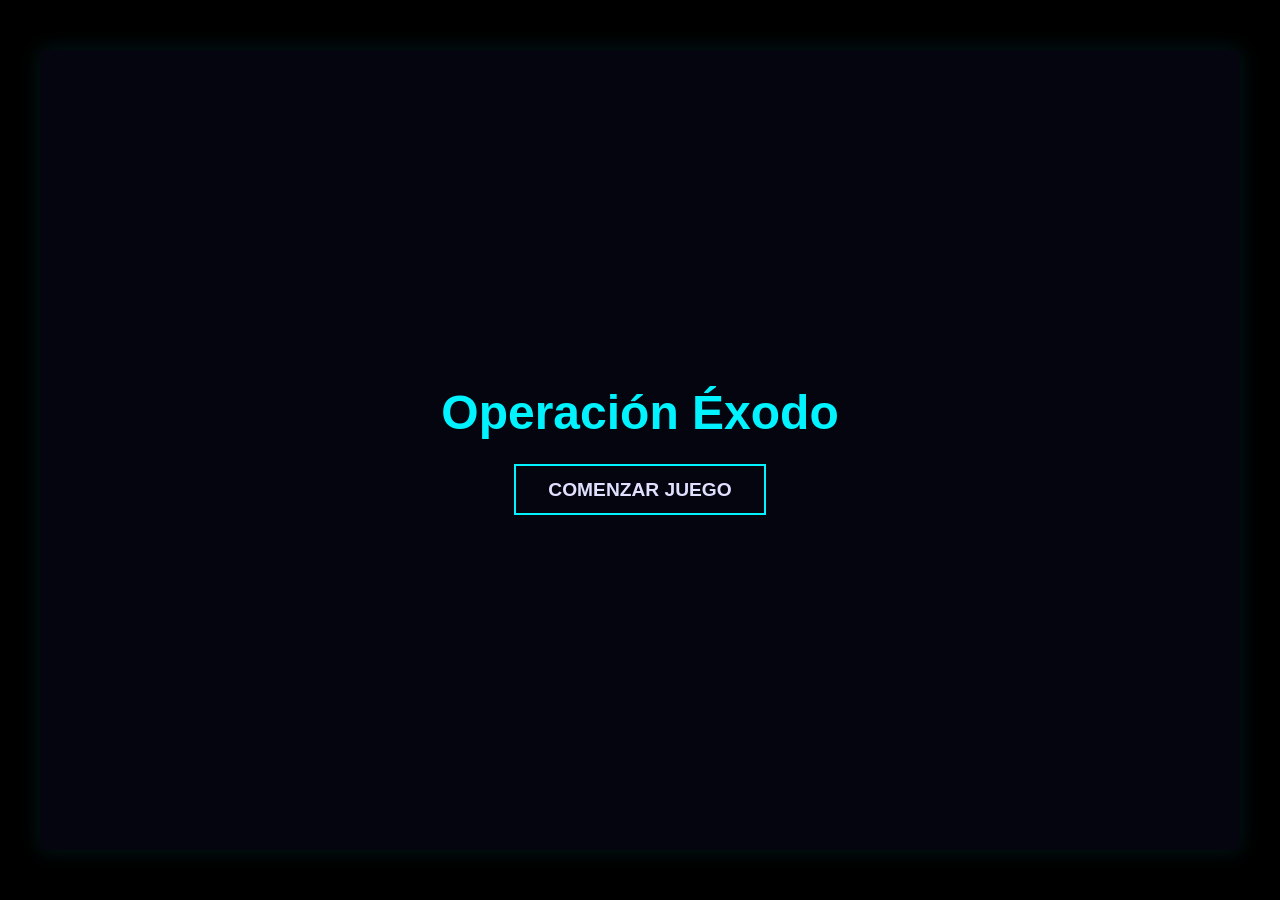
==== index.html @ 590ebc65 "first commit" ====
<!DOCTYPE html>
<html lang="es">
<head>
    <meta charset="UTF-8">
    <meta name="viewport" content="width=device-width, initial-scale=1.0">
    <title>Matamarcianos Arcade - IA Táctica</title>
    <link rel="stylesheet" href="css/style.css">
</head>
<body>
    <main id="game-container">
        <canvas id="gameCanvas" width="1200" height="800"></canvas>
        
        <div id="ui-layer">
            <header id="hud" class="hidden">
                <div class="hud-item">Puntos: <span id="score">0</span></div>
                <div class="hud-item">Bajas: <span id="kills">0</span> / <span id="wave-target">0</span></div>
                <div class="hud-item">Oleada: <span id="wave">1</span></div>
                <div class="hud-item">
                    <span id="choreo-name">ESCUADRÓN</span>
                </div>
                
                <div class="hud-item health-container">
                    Vida:
                    <div class="health-bar-bg">
                        <div id="health-fill" class="health-bar-fill"></div>
                    </div>
                </div>
                
                <!-- NUEVO BOTÓN DE PAUSA -->
                <button id="btn-pause-hud" class="btn-small">⏸️ Pausa</button>
            </header>

            <div id="wave-announcement" class="hidden">
                <h2 id="wave-text">¡OLEADA 1!</h2>
            </div>

            <section id="main-menu" class="menu-screen">
                <h1>Operación Éxodo</h1>
                <button id="btn-start" class="btn">Comenzar Juego</button>
            </section>

            <section id="pause-menu" class="menu-screen hidden">
                <h2>Juego Pausado</h2>
                <button id="btn-resume" class="btn">Reanudar</button>
            </section>

            <section id="game-over" class="menu-screen hidden">
                <h2>Nave Destruida</h2>
                <p>Puntuación final: <span id="final-score">0</span></p>
                <button id="btn-restart" class="btn">Volver a Jugar</button>
            </section>
        </div>
    </main>
    
    <script type="module" src="js/main.js"></script>
</body>
</html>
---- css/style.css ----
:root {
    --bg-color: #050510; --text-color: #e0e0ff;
    --accent-blue: #00f3ff; --accent-red: #ff3366;
    --font-main: 'Segoe UI', Tahoma, Geneva, Verdana, sans-serif;
}

* { margin: 0; padding: 0; box-sizing: border-box; }

body {
    background-color: #000; color: var(--text-color);
    font-family: var(--font-main); display: flex;
    justify-content: center; align-items: center;
    height: 100vh; overflow: hidden;
}

#game-container {
    position: relative; 
    width: 100%;
    max-width: 1200px; 
    aspect-ratio: 1200 / 800;
    max-height: 100vh; 
    box-shadow: 0 0 20px rgba(0, 243, 255, 0.1);
    background-color: var(--bg-color);
}

canvas { display: block; width: 100%; height: 100%; }

#ui-layer {
    position: absolute; top: 0; left: 0; width: 100%; height: 100%;
    pointer-events: none; z-index: 10;
}

#hud {
    position: absolute; top: 0; left: 0; width: 100%;
    display: flex; justify-content: space-between; align-items: center;
    padding: 1rem 2rem; font-size: 1.2rem; font-weight: bold;
    color: #fff; background: rgba(5, 5, 16, 0.85);
    border-bottom: 2px solid var(--accent-blue);
    text-shadow: 0 0 5px var(--accent-blue);
    z-index: 100;
}

.health-container { display: flex; align-items: center; gap: 10px; }
.health-bar-bg {
    width: 200px; height: 18px; background: rgba(0,0,0,0.5);
    border: 2px solid var(--accent-blue); border-radius: 4px; overflow: hidden;
}
.health-bar-fill {
    height: 100%; background: var(--accent-blue);
    transition: width 0.1s linear, background-color 0.3s;
}

#wave-announcement {
    position: absolute; top: 35%; width: 100%; text-align: center;
    pointer-events: none; z-index: 10;
}
#wave-text {
    font-size: 4rem; color: var(--accent-red); text-shadow: 0 0 20px var(--accent-red);
}
@keyframes fadeOut {
    0% { opacity: 0; transform: scale(0.5); }
    10% { opacity: 1; transform: scale(1.2); }
    20% { transform: scale(1); }
    80% { opacity: 1; }
    100% { opacity: 0; }
}

.menu-screen {
    position: absolute; top: 0; left: 0; width: 100%; height: 100%;
    background: rgba(5, 5, 16, 0.85); display: flex; flex-direction: column;
    justify-content: center; align-items: center; gap: 1.5rem; pointer-events: auto;
    z-index: 50;
}

.menu-screen h1, .menu-screen h2 { color: var(--accent-blue); font-size: 3rem; }
.btn {
    background: transparent; color: var(--text-color);
    border: 2px solid var(--accent-blue); padding: 0.8rem 2rem;
    font-size: 1.2rem; cursor: pointer; text-transform: uppercase; font-weight: bold;
}
.btn:hover { background: var(--accent-blue); color: #000; }
.hidden { display: none !important; }

/* Nuevo Botón UI */
.btn-small {
    background: rgba(0, 0, 0, 0.6); color: var(--accent-blue);
    border: 1px solid var(--accent-blue); padding: 0.4rem 0.8rem;
    font-size: 1rem; cursor: pointer; pointer-events: auto;
    border-radius: 4px; text-transform: uppercase; font-weight: bold;
}
.btn-small:hover { background: var(--accent-blue); color: #000; }
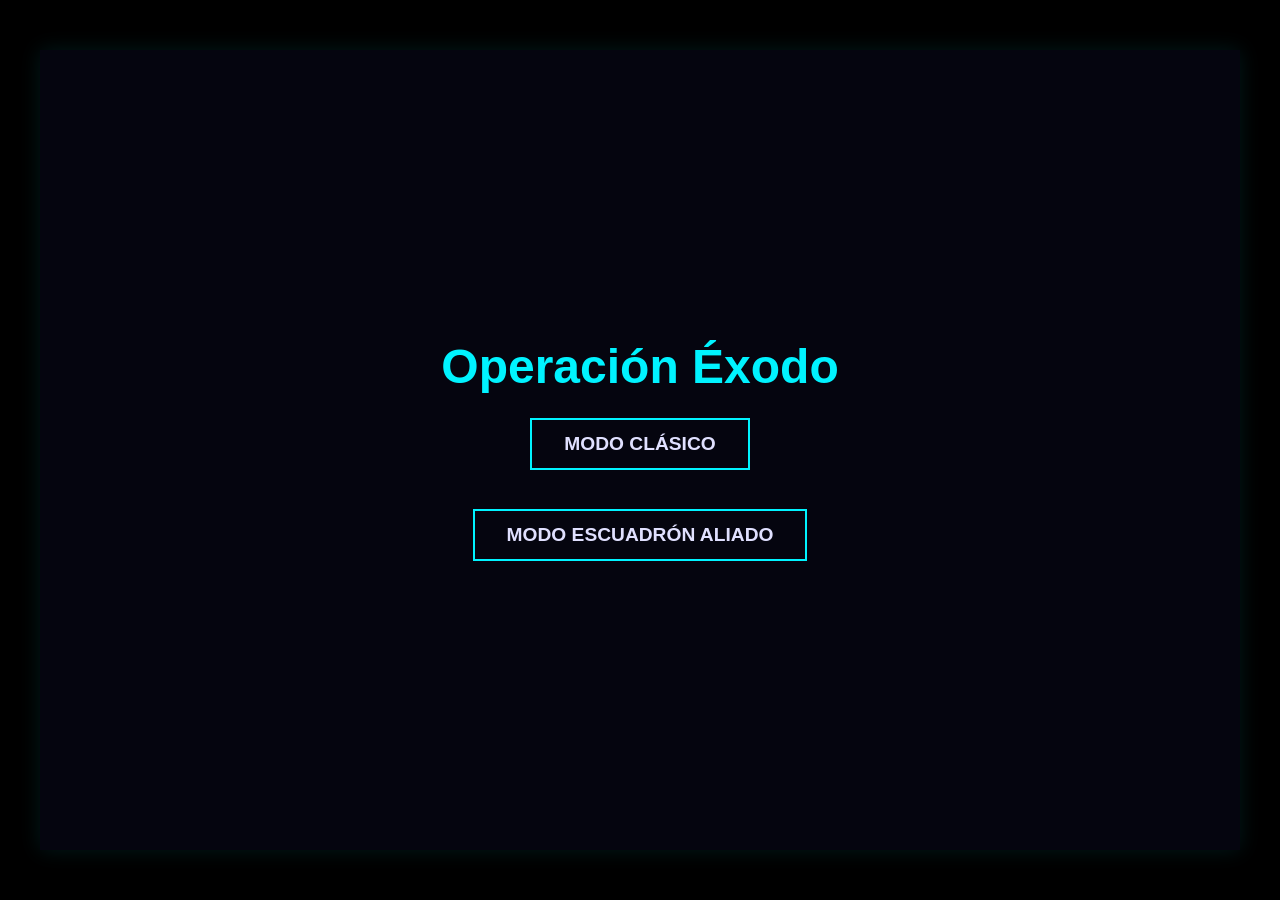
==== commit 8a33025e: "cambios" ====
--- a/index.html
+++ b/index.html
@@ -26,7 +26,6 @@
                     </div>
                 </div>
                 
-                <!-- NUEVO BOTÓN DE PAUSA -->
                 <button id="btn-pause-hud" class="btn-small">⏸️ Pausa</button>
             </header>
 
@@ -36,7 +35,9 @@
 
             <section id="main-menu" class="menu-screen">
                 <h1>Operación Éxodo</h1>
-                <button id="btn-start" class="btn">Comenzar Juego</button>
+                <!-- Botones para los modos de juego -->
+                <button id="btn-start" class="btn" style="margin-bottom: 15px;">Modo Clásico</button>
+                <button id="btn-start-allies" class="btn">Modo Escuadrón Aliado</button>
             </section>
 
             <section id="pause-menu" class="menu-screen hidden">
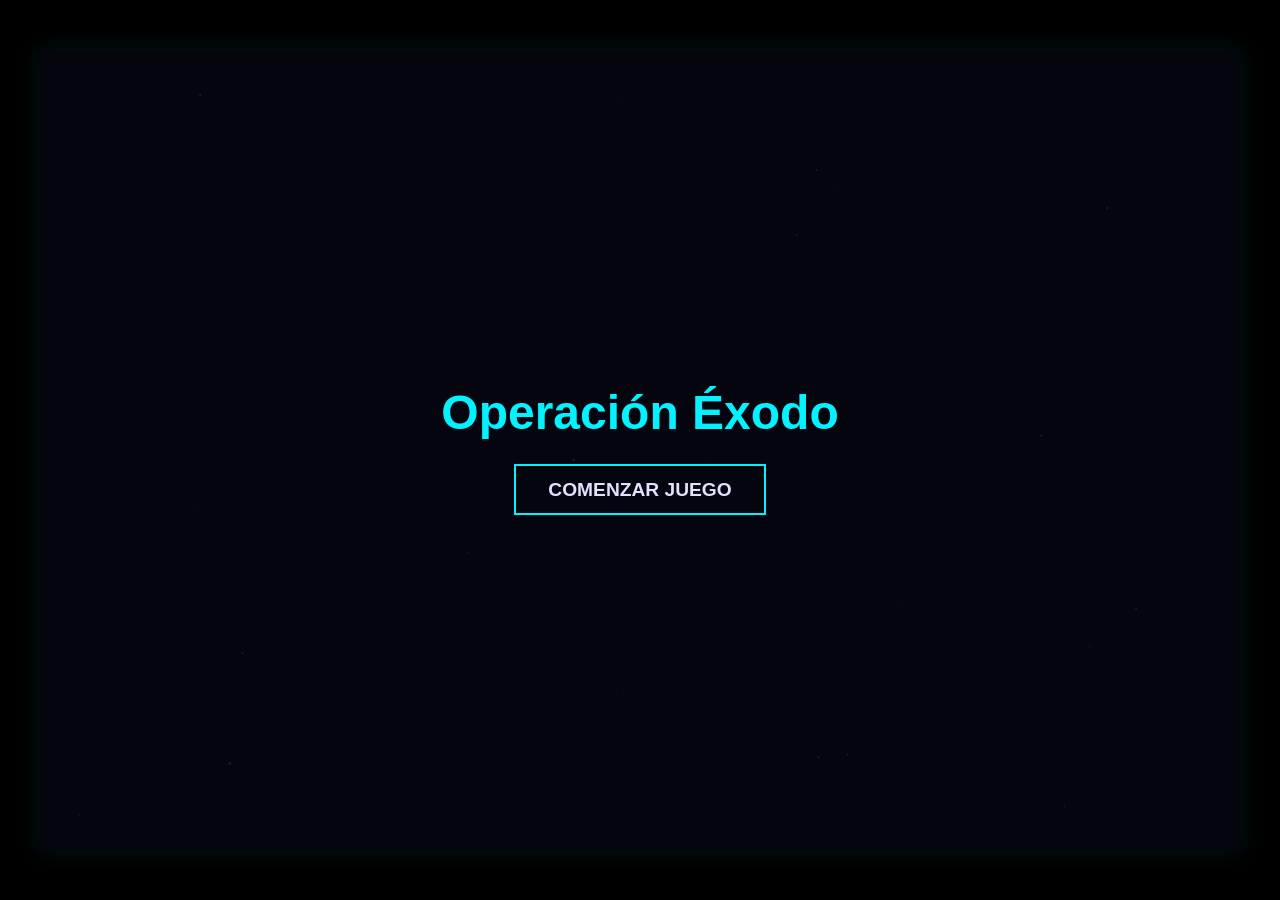
==== commit be779667: "jueves" ====
--- a/index.html
+++ b/index.html
@@ -26,6 +26,7 @@
                     </div>
                 </div>
                 
+                <!-- NUEVO BOTÓN DE PAUSA -->
                 <button id="btn-pause-hud" class="btn-small">⏸️ Pausa</button>
             </header>
 
@@ -35,9 +36,7 @@
 
             <section id="main-menu" class="menu-screen">
                 <h1>Operación Éxodo</h1>
-                <!-- Botones para los modos de juego -->
-                <button id="btn-start" class="btn" style="margin-bottom: 15px;">Modo Clásico</button>
-                <button id="btn-start-allies" class="btn">Modo Escuadrón Aliado</button>
+                <button id="btn-start" class="btn">Comenzar Juego</button>
             </section>
 
             <section id="pause-menu" class="menu-screen hidden">
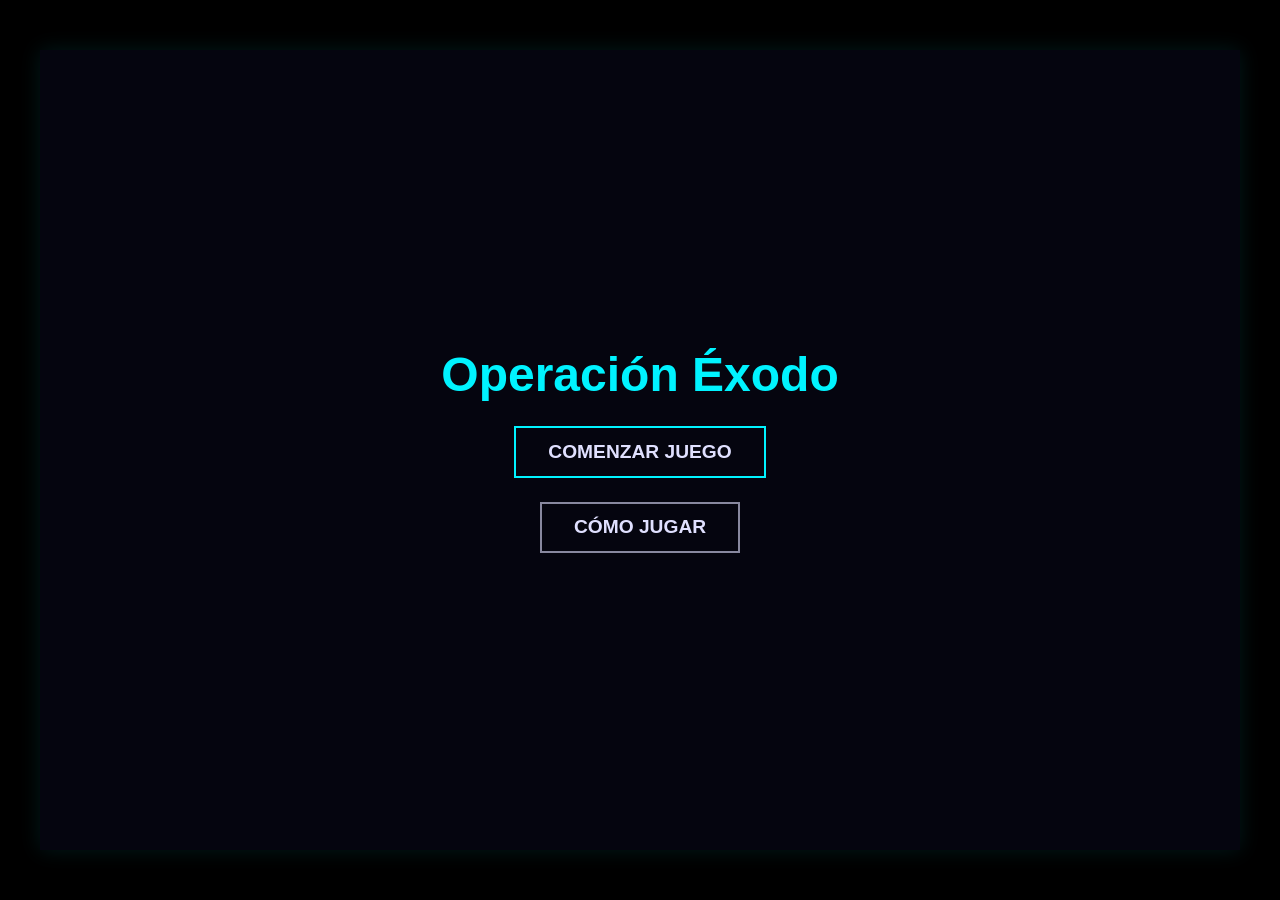
==== commit b24e3c74: "Agregación: - Boton de pausa responsive - Cambio de RGB a HSL - Panel principal con explicación de l" ====
--- a/index.html
+++ b/index.html
@@ -26,8 +26,10 @@
                     </div>
                 </div>
                 
-                <!-- NUEVO BOTÓN DE PAUSA -->
-                <button id="btn-pause-hud" class="btn-small">⏸️ Pausa</button>
+                <button id="btn-pause-hud" class="btn-small" aria-label="Pausar juego">
+                    <span class="pause-icon" aria-hidden="true"></span>
+                    <span id="pause-button-label">Pausa</span>
+                </button>
             </header>
 
             <div id="wave-announcement" class="hidden">
@@ -37,6 +39,22 @@
             <section id="main-menu" class="menu-screen">
                 <h1>Operación Éxodo</h1>
                 <button id="btn-start" class="btn">Comenzar Juego</button>
+                <button id="btn-help" class="btn btn-secondary">Cómo jugar</button>
+            </section>
+
+            <section id="help-menu" class="menu-screen hidden" aria-labelledby="help-title">
+                <div class="help-panel">
+                    <h2 id="help-title">Cómo jugar</h2>
+                    <p>Sobrevive a las oleadas de enemigos y protege tu nave.</p>
+                    <ul>
+                        <li><strong>WASD</strong> o las <strong>flechas</strong>: mover la nave.</li>
+                        <li><strong>Barra espaciadora</strong>: disparar.</li>
+                        <li>Destruye enemigos para completar cada oleada y aumentar tu puntuación.</li>
+                        <li>Evita los disparos, enemigos y asteroides: si tu vida llega a cero, la partida termina.</li>
+                        <li>Pulsa <strong>P</strong> o <strong>Escape</strong> para pausar y reanudar.</li>
+                    </ul>
+                    <button id="btn-close-help" class="btn">Volver</button>
+                </div>
             </section>
 
             <section id="pause-menu" class="menu-screen hidden">
--- a/css/style.css
+++ b/css/style.css
@@ -19,7 +19,7 @@
     max-width: 1200px; 
     aspect-ratio: 1200 / 800;
     max-height: 100vh; 
-    box-shadow: 0 0 20px rgba(0, 243, 255, 0.1);
+    box-shadow: 0 0 20px hsl(183 100% 50% / 0.1);
     background-color: var(--bg-color);
 }
 
@@ -34,7 +34,7 @@
     position: absolute; top: 0; left: 0; width: 100%;
     display: flex; justify-content: space-between; align-items: center;
     padding: 1rem 2rem; font-size: 1.2rem; font-weight: bold;
-    color: #fff; background: rgba(5, 5, 16, 0.85);
+    color: #fff; background: hsl(240 52% 4% / 0.85);
     border-bottom: 2px solid var(--accent-blue);
     text-shadow: 0 0 5px var(--accent-blue);
     z-index: 100;
@@ -42,7 +42,7 @@
 
 .health-container { display: flex; align-items: center; gap: 10px; }
 .health-bar-bg {
-    width: 200px; height: 18px; background: rgba(0,0,0,0.5);
+    width: 200px; height: 18px; background: hsl(0 0% 0% / 0.5);
     border: 2px solid var(--accent-blue); border-radius: 4px; overflow: hidden;
 }
 .health-bar-fill {
@@ -67,7 +67,7 @@
 
 .menu-screen {
     position: absolute; top: 0; left: 0; width: 100%; height: 100%;
-    background: rgba(5, 5, 16, 0.85); display: flex; flex-direction: column;
+    background: hsl(240 52% 4% / 0.85); display: flex; flex-direction: column;
     justify-content: center; align-items: center; gap: 1.5rem; pointer-events: auto;
     z-index: 50;
 }
@@ -79,13 +79,45 @@
     font-size: 1.2rem; cursor: pointer; text-transform: uppercase; font-weight: bold;
 }
 .btn:hover { background: var(--accent-blue); color: #000; }
+.btn-secondary { border-color: hsl(240 100% 94% / 0.6); }
+.btn-secondary:hover { background: hsl(240 100% 94% / 0.9); }
 .hidden { display: none !important; }
+
+.help-panel {
+    width: min(90%, 620px);
+    padding: 2rem;
+    background: hsl(240 52% 4% / 0.96);
+    border: 2px solid var(--accent-blue);
+    box-shadow: 0 0 25px hsl(183 100% 50% / 0.2);
+}
+.help-panel h2 { margin-bottom: 1rem; }
+.help-panel p { margin-bottom: 1rem; }
+.help-panel ul { text-align: left; line-height: 1.7; margin: 0 0 1.5rem; }
 
 /* Nuevo Botón UI */
 .btn-small {
-    background: rgba(0, 0, 0, 0.6); color: var(--accent-blue);
+    background: hsl(0 0% 0% / 0.6); color: var(--accent-blue);
     border: 1px solid var(--accent-blue); padding: 0.4rem 0.8rem;
     font-size: 1rem; cursor: pointer; pointer-events: auto;
     border-radius: 4px; text-transform: uppercase; font-weight: bold;
+    display: inline-flex; align-items: center; gap: 0.45rem;
 }
-.btn-small:hover { background: var(--accent-blue); color: #000; }+.btn-small:hover { background: var(--accent-blue); color: #000; }
+
+.pause-icon {
+    position: relative; display: inline-block; width: 0.75rem; height: 0.9rem;
+}
+.pause-icon::before, .pause-icon::after {
+    content: ''; position: absolute; top: 0; width: 0.2rem; height: 100%;
+    background: currentColor; border-radius: 1px;
+}
+.pause-icon::before { left: 0.05rem; }
+.pause-icon::after { right: 0.05rem; }
+.btn-small.is-paused .pause-icon::before {
+    left: 0.1rem; width: 0; height: 0;
+    border-top: 0.45rem solid transparent;
+    border-bottom: 0.45rem solid transparent;
+    border-left: 0.7rem solid currentColor;
+    background: transparent; border-radius: 0;
+}
+.btn-small.is-paused .pause-icon::after { display: none; }
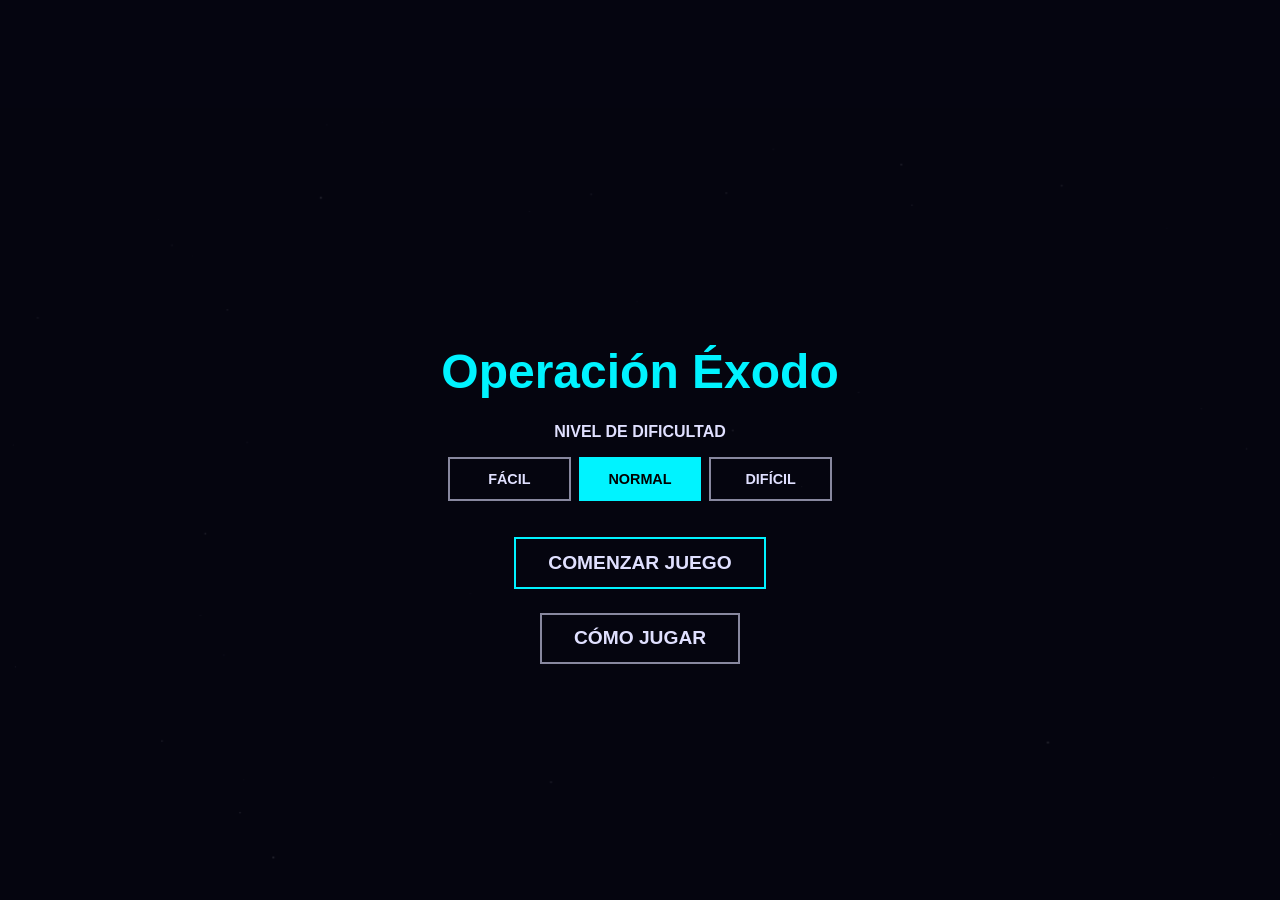
==== commit 6e286f67: "Dificulatad y agregacion de volver a pantalla incial en panel de pausa" ====
--- a/index.html
+++ b/index.html
@@ -38,6 +38,17 @@
 
             <section id="main-menu" class="menu-screen">
                 <h1>Operación Éxodo</h1>
+                <fieldset class="difficulty-control">
+                    <legend>Nivel de dificultad</legend>
+                    <div class="difficulty-options">
+                        <input class="difficulty-option" type="radio" id="difficulty-easy" name="difficulty" value="easy">
+                        <label for="difficulty-easy">Fácil</label>
+                        <input class="difficulty-option" type="radio" id="difficulty-normal" name="difficulty" value="normal" checked>
+                        <label for="difficulty-normal">Normal</label>
+                        <input class="difficulty-option" type="radio" id="difficulty-hard" name="difficulty" value="hard">
+                        <label for="difficulty-hard">Difícil</label>
+                    </div>
+                </fieldset>
                 <button id="btn-start" class="btn">Comenzar Juego</button>
                 <button id="btn-help" class="btn btn-secondary">Cómo jugar</button>
             </section>
@@ -60,6 +71,7 @@
             <section id="pause-menu" class="menu-screen hidden">
                 <h2>Juego Pausado</h2>
                 <button id="btn-resume" class="btn">Reanudar</button>
+                <button id="btn-main-menu" class="btn btn-secondary">Pantalla inicial</button>
             </section>
 
             <section id="game-over" class="menu-screen hidden">
@@ -67,6 +79,17 @@
                 <p>Puntuación final: <span id="final-score">0</span></p>
                 <button id="btn-restart" class="btn">Volver a Jugar</button>
             </section>
+
+            <dialog id="main-menu-dialog" aria-labelledby="main-menu-dialog-title">
+                <form method="dialog" class="dialog-content">
+                    <h2 id="main-menu-dialog-title">¿Volver a la pantalla inicial?</h2>
+                    <p>La partida actual se perderá.</p>
+                    <div class="dialog-actions">
+                        <button id="btn-cancel-main-menu" class="btn btn-secondary" value="cancel">Cancelar</button>
+                        <button id="btn-confirm-main-menu" class="btn" value="confirm">Confirmar</button>
+                    </div>
+                </form>
+            </dialog>
         </div>
     </main>
     
--- a/css/style.css
+++ b/css/style.css
@@ -10,20 +10,23 @@
     background-color: #000; color: var(--text-color);
     font-family: var(--font-main); display: flex;
     justify-content: center; align-items: center;
-    height: 100vh; overflow: hidden;
+    width: 100%; min-height: 100vh; min-height: 100dvh; overflow: hidden;
 }
 
 #game-container {
-    position: relative; 
-    width: 100%;
-    max-width: 1200px; 
-    aspect-ratio: 1200 / 800;
-    max-height: 100vh; 
+    position: relative;
+    width: 100vw; height: 100vh;
+    height: 100dvh; max-width: none; max-height: none;
+    --hud-height: clamp(5.25rem, 12vh, 8rem);
     box-shadow: 0 0 20px hsl(183 100% 50% / 0.1);
     background-color: var(--bg-color);
-}
-
-canvas { display: block; width: 100%; height: 100%; }
+    overflow: hidden;
+}
+
+canvas {
+    display: block; width: 100%; height: calc(100% - var(--hud-height));
+    margin-top: var(--hud-height);
+}
 
 #ui-layer {
     position: absolute; top: 0; left: 0; width: 100%; height: 100%;
@@ -32,17 +35,22 @@
 
 #hud {
     position: absolute; top: 0; left: 0; width: 100%;
-    display: flex; justify-content: space-between; align-items: center;
-    padding: 1rem 2rem; font-size: 1.2rem; font-weight: bold;
+    display: flex; flex-wrap: wrap; gap: 0.75rem 1.25rem;
+    justify-content: space-between; align-items: center;
+    height: var(--hud-height);
+    padding: clamp(0.9rem, 2.5vh, 1.5rem) clamp(0.75rem, 3vw, 2rem);
+    font-size: clamp(0.8rem, 1.8vw, 1.2rem); font-weight: bold;
     color: #fff; background: hsl(240 52% 4% / 0.85);
     border-bottom: 2px solid var(--accent-blue);
     text-shadow: 0 0 5px var(--accent-blue);
     z-index: 100;
+    pointer-events: none;
 }
 
 .health-container { display: flex; align-items: center; gap: 10px; }
 .health-bar-bg {
-    width: 200px; height: 18px; background: hsl(0 0% 0% / 0.5);
+    width: clamp(100px, 16vw, 200px); height: 18px;
+    background: hsl(0 0% 0% / 0.5);
     border: 2px solid var(--accent-blue); border-radius: 4px; overflow: hidden;
 }
 .health-bar-fill {
@@ -66,22 +74,78 @@
 }
 
 .menu-screen {
-    position: absolute; top: 0; left: 0; width: 100%; height: 100%;
+    position: absolute; top: var(--hud-height); left: 0; width: 100%;
+    height: calc(100% - var(--hud-height));
     background: hsl(240 52% 4% / 0.85); display: flex; flex-direction: column;
     justify-content: center; align-items: center; gap: 1.5rem; pointer-events: auto;
     z-index: 50;
 }
 
 .menu-screen h1, .menu-screen h2 { color: var(--accent-blue); font-size: 3rem; }
+.difficulty-control {
+    display: flex; flex-direction: column; align-items: center; gap: 1.25rem;
+    width: min(90vw, 24rem); padding: 0; border: 0;
+    color: var(--text-color); font-size: 1rem; font-weight: bold;
+    text-align: center; text-transform: uppercase; margin-bottom: 0.75rem;
+}
+.difficulty-control legend { padding: 0;padding-bottom: 1rem; text-align: center; }
+
+.difficulty-options {
+    display: grid; grid-template-columns: repeat(3, 1fr);
+    width: 100%; gap: 0.5rem;
+}
+.difficulty-option {
+    position: absolute; width: 1px; height: 1px;
+    overflow: hidden; clip: rect(0 0 0 0);
+}
+.difficulty-option + label {
+    display: flex; align-items: center; justify-content: center;
+    min-height: 2.75rem; padding: 0.55rem 0.35rem;
+    color: var(--text-color); border: 2px solid hsl(240 100% 94% / 0.6);
+    cursor: pointer; font-size: 0.9rem; font-weight: bold;
+    transition: background-color 0.15s, border-color 0.15s, color 0.15s;
+}
+.difficulty-option + label:hover,
+.difficulty-option:focus-visible + label {
+    border-color: var(--accent-blue);
+}
+.difficulty-option:checked + label {
+    background: var(--accent-blue); color: #000;
+    border-color: var(--accent-blue);
+}
 .btn {
     background: transparent; color: var(--text-color);
     border: 2px solid var(--accent-blue); padding: 0.8rem 2rem;
     font-size: 1.2rem; cursor: pointer; text-transform: uppercase; font-weight: bold;
+    max-width: min(90vw, 24rem);
 }
 .btn:hover { background: var(--accent-blue); color: #000; }
 .btn-secondary { border-color: hsl(240 100% 94% / 0.6); }
 .btn-secondary:hover { background: hsl(240 100% 94% / 0.9); }
 .hidden { display: none !important; }
+
+#main-menu-dialog {
+    position: fixed; inset: 0; margin: auto;
+    width: min(90vw, 32rem);
+    padding: 0;
+    color: var(--text-color);
+    background: hsl(240 52% 7%);
+    border: 2px solid var(--accent-blue);
+    box-shadow: 0 0 30px hsl(183 100% 50% / 0.25);
+    pointer-events: auto;
+}
+#main-menu-dialog::backdrop { background: hsl(240 52% 2% / 0.78); }
+.dialog-content {
+    display: flex; flex-direction: column; gap: 1rem;
+    align-items: center; padding: 1.5rem; text-align: center;
+}
+.dialog-content h2 { color: var(--accent-blue); font-size: 1.5rem; }
+.dialog-content p { color: var(--text-color); }
+.dialog-actions {
+    display: flex; justify-content: center; gap: 0.75rem;
+    width: 100%;
+}
+.dialog-actions .btn { font-size: 0.95rem; padding: 0.65rem 1rem; }
 
 .help-panel {
     width: min(90%, 620px);
@@ -94,13 +158,13 @@
 .help-panel p { margin-bottom: 1rem; }
 .help-panel ul { text-align: left; line-height: 1.7; margin: 0 0 1.5rem; }
 
-/* Nuevo Botón UI */
 .btn-small {
     background: hsl(0 0% 0% / 0.6); color: var(--accent-blue);
     border: 1px solid var(--accent-blue); padding: 0.4rem 0.8rem;
+    width: 10rem; height: 2.75rem; flex: 0 0 10rem;
     font-size: 1rem; cursor: pointer; pointer-events: auto;
     border-radius: 4px; text-transform: uppercase; font-weight: bold;
-    display: inline-flex; align-items: center; gap: 0.45rem;
+    display: inline-flex; align-items: center; justify-content: center; gap: 0.45rem;
 }
 .btn-small:hover { background: var(--accent-blue); color: #000; }
 
@@ -120,4 +184,45 @@
     border-left: 0.7rem solid currentColor;
     background: transparent; border-radius: 0;
 }
-.btn-small.is-paused .pause-icon::after { display: none; }+.btn-small.is-paused .pause-icon::after { display: none; }
+
+@media (max-width: 700px) {
+    #game-container { --hud-height: 8rem; }
+    #hud { justify-content: flex-start; }
+    .hud-item { flex: 1 1 auto; }
+    .health-container { flex: 1 1 auto; min-width: 0; }
+    #btn-pause-hud { margin-left: auto; }
+    .menu-screen h1, .menu-screen h2 {
+        font-size: clamp(1.8rem, 9vw, 3rem);
+        text-align: center;
+    }
+    .help-panel {
+        max-height: 90dvh;
+        overflow-y: auto;
+        padding: 1.25rem;
+    }
+    .help-panel ul { padding-left: 1.25rem; }
+}
+
+@media (max-width: 1024px) {
+    #hud { column-gap: 0; }
+    .health-container {
+        flex: 0 0 60%;
+        max-width: 60%;
+        min-width: 0;
+    }
+    .health-bar-bg {
+        flex: 1 1 auto;
+        width: auto;
+        min-width: 0;
+    }
+    #btn-pause-hud {
+        flex: 0 0 30%;
+        width: 30%;
+        margin-left: 10%;
+        padding-left: 0.25rem;
+        padding-right: 0.25rem;
+        font-size: clamp(0.7rem, 2.5vw, 1rem);
+        white-space: nowrap;
+    }
+}
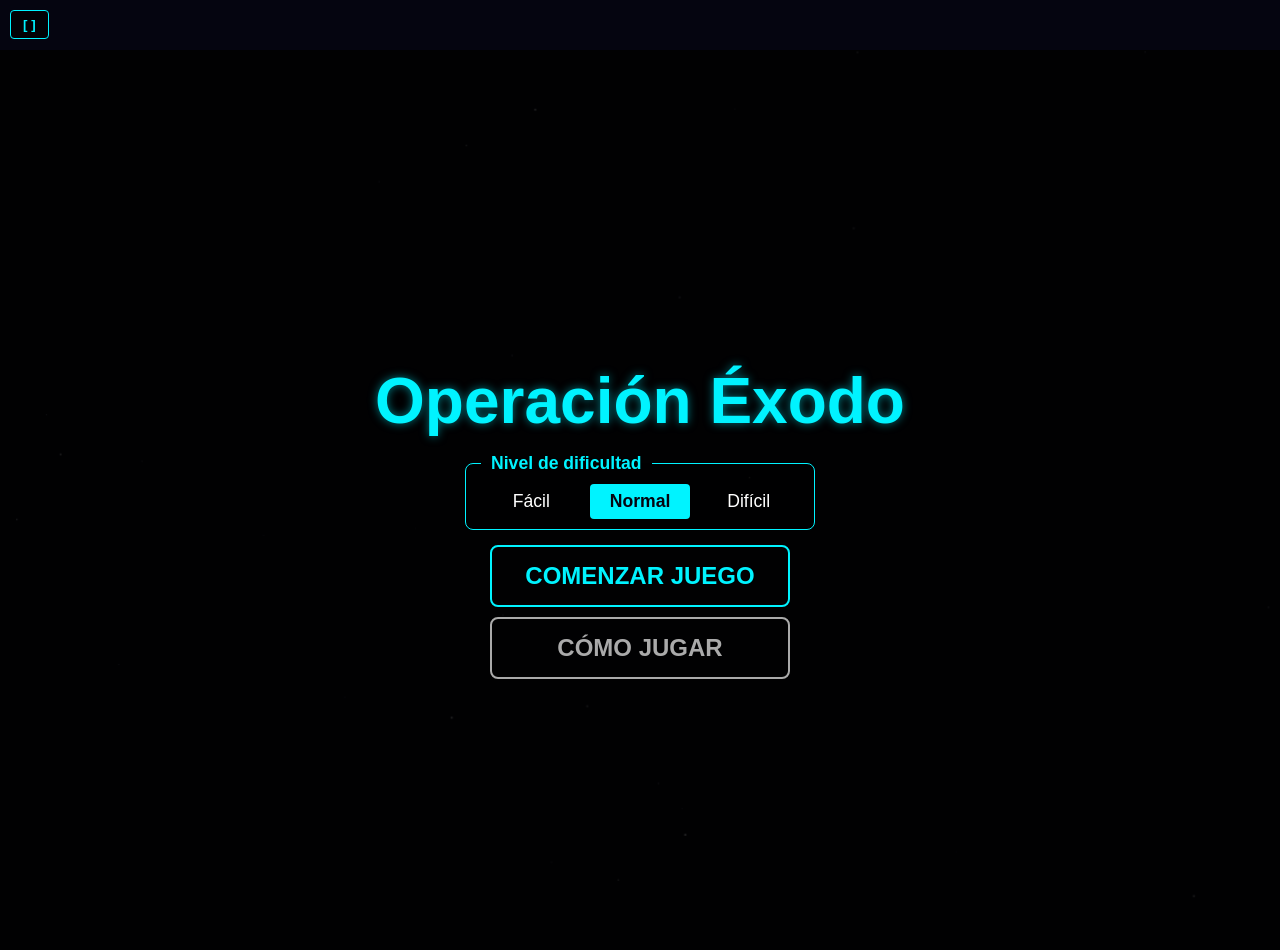
==== commit 763f11d4: "sandbox" ====
--- a/index.html
+++ b/index.html
@@ -2,11 +2,19 @@
 <html lang="es">
 <head>
     <meta charset="UTF-8">
-    <meta name="viewport" content="width=device-width, initial-scale=1.0">
+    <meta name="viewport" content="width=device-width, initial-scale=1.0, maximum-scale=1.0, user-scalable=no">
     <title>Matamarcianos Arcade - IA Táctica</title>
     <link rel="stylesheet" href="css/style.css">
 </head>
 <body>
+    <!-- AVISO DE ROTACIÓN FORZADA (Solo visible en vertical) -->
+    <div id="portrait-warning">
+        <h2>⚠️ Gira el móvil</h2>
+        <p>Este juego está diseñado para jugarse en formato horizontal.</p>
+    </div>
+
+    <button id="btn-fullscreen" class="btn-small" aria-label="Pantalla completa">[ ]</button>
+
     <main id="game-container">
         <canvas id="gameCanvas" width="1200" height="800"></canvas>
         
@@ -15,26 +23,18 @@
                 <div class="hud-item">Puntos: <span id="score">0</span></div>
                 <div class="hud-item">Bajas: <span id="kills">0</span> / <span id="wave-target">0</span></div>
                 <div class="hud-item">Oleada: <span id="wave">1</span></div>
-                <div class="hud-item">
-                    <span id="choreo-name">ESCUADRÓN</span>
-                </div>
                 
                 <div class="hud-item health-container">
                     Vida:
-                    <div class="health-bar-bg">
-                        <div id="health-fill" class="health-bar-fill"></div>
-                    </div>
+                    <div class="health-bar-bg"><div id="health-fill" class="health-bar-fill"></div></div>
                 </div>
-                
-                <button id="btn-pause-hud" class="btn-small" aria-label="Pausar juego">
-                    <span class="pause-icon" aria-hidden="true"></span>
-                    <span id="pause-button-label">Pausa</span>
+                <!-- Botón de pausa solo con icono -->
+                <button id="btn-pause-hud" class="btn-small" aria-label="Pausar juego" style="width: 40px; padding: 5px;">
+                    <span class="pause-icon" aria-hidden="true" style="margin: 0;"></span>
                 </button>
             </header>
 
-            <div id="wave-announcement" class="hidden">
-                <h2 id="wave-text">¡OLEADA 1!</h2>
-            </div>
+            <div id="wave-announcement" class="hidden"><h2 id="wave-text">¡OLEADA 1!</h2></div>
 
             <section id="main-menu" class="menu-screen">
                 <h1>Operación Éxodo</h1>
@@ -53,16 +53,14 @@
                 <button id="btn-help" class="btn btn-secondary">Cómo jugar</button>
             </section>
 
-            <section id="help-menu" class="menu-screen hidden" aria-labelledby="help-title">
+            <section id="help-menu" class="menu-screen hidden">
                 <div class="help-panel">
-                    <h2 id="help-title">Cómo jugar</h2>
+                    <h2>Cómo jugar</h2>
                     <p>Sobrevive a las oleadas de enemigos y protege tu nave.</p>
                     <ul>
                         <li><strong>WASD</strong> o las <strong>flechas</strong>: mover la nave.</li>
-                        <li><strong>Barra espaciadora</strong>: disparar.</li>
-                        <li>Destruye enemigos para completar cada oleada y aumentar tu puntuación.</li>
-                        <li>Evita los disparos, enemigos y asteroides: si tu vida llega a cero, la partida termina.</li>
-                        <li>Pulsa <strong>P</strong> o <strong>Escape</strong> para pausar y reanudar.</li>
+                        <li><strong>Espacio</strong> / <strong>Táctil</strong>: disparar y mover.</li>
+                        <li>Pulsa el botón de <strong>Pausa</strong> arriba a la derecha.</li>
                     </ul>
                     <button id="btn-close-help" class="btn">Volver</button>
                 </div>
@@ -80,9 +78,9 @@
                 <button id="btn-restart" class="btn">Volver a Jugar</button>
             </section>
 
-            <dialog id="main-menu-dialog" aria-labelledby="main-menu-dialog-title">
+            <dialog id="main-menu-dialog">
                 <form method="dialog" class="dialog-content">
-                    <h2 id="main-menu-dialog-title">¿Volver a la pantalla inicial?</h2>
+                    <h2>¿Volver al inicio?</h2>
                     <p>La partida actual se perderá.</p>
                     <div class="dialog-actions">
                         <button id="btn-cancel-main-menu" class="btn btn-secondary" value="cancel">Cancelar</button>
@@ -90,9 +88,26 @@
                     </div>
                 </form>
             </dialog>
+
+            <!-- MENÚ EASTER EGG (SANDBOX) DESPLAZADO A LA DERECHA -->
+            <section id="sandbox-menu" class="menu-screen hidden" style="background: transparent; pointer-events: none; align-items: flex-start;">
+                <div class="sandbox-container">
+                    <select id="sandbox-formation" class="btn-small">
+                        <option value="DYNAMIC_V">DYNAMIC V</option>
+                        <option value="V_QUINTET">V QUINTET</option>
+                        <option value="SNAKE_COLUMN">SNAKE COLUMN</option>
+                        <option value="RING_FIVE">RING FIVE</option>
+                        <option value="PINCER_SQUAD">PINCER SQUAD</option>
+                        <option value="ANTI_TURRETS">ANTI TURRETS</option>
+                    </select>
+                    <button id="btn-sandbox-auto" class="btn-small">AUTO: OFF</button>
+                    <button id="btn-sandbox-player" class="btn-small">NAVE: ON</button>
+                    <button id="btn-sandbox-asteroids" class="btn-small">ROCAS: OFF</button>
+                    <button id="btn-close-sandbox" class="btn-small btn-sandbox-exit">SALIR (X)</button>
+                </div>
+            </section>
         </div>
     </main>
-    
     <script type="module" src="js/main.js"></script>
 </body>
 </html>
--- a/css/style.css
+++ b/css/style.css
@@ -1,228 +1,192 @@
 :root {
-    --bg-color: #050510; --text-color: #e0e0ff;
-    --accent-blue: #00f3ff; --accent-red: #ff3366;
+    --bg-color: #050510;
+    --text-color: #ffffff;
+    --accent-blue: #00f3ff;
+    --accent-blue-hover: #00c3cc;
+    --accent-red: #ff3366;
+    --hud-height: 50px;
     --font-main: 'Segoe UI', Tahoma, Geneva, Verdana, sans-serif;
 }
 
-* { margin: 0; padding: 0; box-sizing: border-box; }
+body {
+    margin: 0; padding: 0;
+    background-color: var(--bg-color); color: var(--text-color);
+    font-family: var(--font-main); overflow: hidden;
+    touch-action: none;
+    user-select: none;
+    -webkit-user-select: none;
+}
 
-body {
-    background-color: #000; color: var(--text-color);
-    font-family: var(--font-main); display: flex;
-    justify-content: center; align-items: center;
-    width: 100%; min-height: 100vh; min-height: 100dvh; overflow: hidden;
+/* --- BLOQUEO VERTICAL (ROTACIÓN FORZADA) --- */
+#portrait-warning {
+    display: none;
+    position: fixed; top: 0; left: 0; width: 100vw; height: 100vh;
+    background: #050510; color: #00f3ff; z-index: 10000;
+    flex-direction: column; justify-content: center; align-items: center;
+    text-align: center; padding: 20px; box-sizing: border-box;
+}
+#portrait-warning h2 { font-size: 2.5rem; margin-bottom: 10px; }
+#portrait-warning p { font-size: 1.2rem; }
+
+@media screen and (orientation: portrait) {
+    #game-container, #btn-fullscreen { display: none !important; }
+    #portrait-warning { display: flex; }
+}
+
+/* --- BOTÓN FULLSCREEN FLOTANTE --- */
+#btn-fullscreen {
+    position: absolute; top: 10px; left: 10px; z-index: 9999;
+    padding: 6px 12px; font-weight: bold; background: rgba(0, 0, 0, 0.6);
 }
 
 #game-container {
-    position: relative;
-    width: 100vw; height: 100vh;
-    height: 100dvh; max-width: none; max-height: none;
-    --hud-height: clamp(5.25rem, 12vh, 8rem);
-    box-shadow: 0 0 20px hsl(183 100% 50% / 0.1);
-    background-color: var(--bg-color);
-    overflow: hidden;
+    position: relative; width: 100vw; height: 100vh;
 }
 
 canvas {
     display: block; width: 100%; height: calc(100% - var(--hud-height));
-    margin-top: var(--hud-height);
+    margin-top: var(--hud-height); object-fit: cover;
 }
 
+/* --- INTERFAZ / HUD --- */
 #ui-layer {
     position: absolute; top: 0; left: 0; width: 100%; height: 100%;
-    pointer-events: none; z-index: 10;
+    pointer-events: none; display: flex; flex-direction: column;
 }
+#ui-layer > * { pointer-events: auto; }
+.hidden { display: none !important; }
 
 #hud {
-    position: absolute; top: 0; left: 0; width: 100%;
-    display: flex; flex-wrap: wrap; gap: 0.75rem 1.25rem;
-    justify-content: space-between; align-items: center;
-    height: var(--hud-height);
-    padding: clamp(0.9rem, 2.5vh, 1.5rem) clamp(0.75rem, 3vw, 2rem);
-    font-size: clamp(0.8rem, 1.8vw, 1.2rem); font-weight: bold;
-    color: #fff; background: hsl(240 52% 4% / 0.85);
-    border-bottom: 2px solid var(--accent-blue);
-    text-shadow: 0 0 5px var(--accent-blue);
-    z-index: 100;
-    pointer-events: none;
+    height: var(--hud-height); background: rgba(5, 5, 16, 0.85);
+    border-bottom: 1px solid var(--accent-blue);
+    display: flex; justify-content: space-between; align-items: center;
+    padding: 0 15px; box-sizing: border-box; flex-wrap: wrap; gap: 5px;
 }
+.hud-item { font-size: 1.1rem; font-weight: bold; }
 
 .health-container { display: flex; align-items: center; gap: 10px; }
 .health-bar-bg {
-    width: clamp(100px, 16vw, 200px); height: 18px;
-    background: hsl(0 0% 0% / 0.5);
-    border: 2px solid var(--accent-blue); border-radius: 4px; overflow: hidden;
+    width: 120px; height: 15px; background: rgba(255,255,255,0.2);
+    border-radius: 8px; overflow: hidden; border: 1px solid var(--accent-blue);
 }
 .health-bar-fill {
-    height: 100%; background: var(--accent-blue);
-    transition: width 0.1s linear, background-color 0.3s;
+    width: 100%; height: 100%; background-color: var(--accent-blue);
+    transition: width 0.2s ease, background-color 0.2s ease;
 }
 
+/* --- MENÚS RESPONSIVOS --- */
+.menu-screen {
+    position: absolute; top: 0; left: 0; width: 100%; height: 100%;
+    background: rgba(0, 0, 0, 0.85);
+    display: flex; flex-direction: column; justify-content: center; align-items: center;
+    padding: 15px; box-sizing: border-box; overflow-y: auto; /* Permite scroll si la pantalla es enana */
+}
+
+/* clamp() asegura que el texto se encoja para caber sin romperse */
+.menu-screen h1 {
+    font-size: clamp(2rem, 5vw, 4rem); 
+    color: var(--accent-blue); margin-bottom: 15px;
+    text-shadow: 0 0 10px rgba(0, 243, 255, 0.5);
+    text-align: center;
+}
+.menu-screen h2 {
+    font-size: clamp(1.5rem, 4vw, 2.5rem); margin-bottom: 15px; text-align: center;
+}
+
+.help-panel {
+    background: rgba(10, 10, 25, 0.95);
+    padding: clamp(15px, 3vw, 30px);
+    border: 2px solid var(--accent-blue); border-radius: 12px;
+    max-width: 90%; width: 500px; text-align: left;
+}
+.help-panel ul { margin-bottom: 15px; padding-left: 20px; }
+.help-panel li { margin-bottom: 8px; font-size: clamp(0.9rem, 2vw, 1.1rem); line-height: 1.4; }
+
+/* --- CONTROLES DE DIFICULTAD --- */
+.difficulty-control {
+    border: 1px solid var(--accent-blue); border-radius: 8px;
+    padding: 10px 15px; margin-bottom: 15px; width: 100%; max-width: 350px;
+    box-sizing: border-box; background: rgba(0, 0, 0, 0.5);
+}
+.difficulty-control legend {
+    padding: 0 10px; color: var(--accent-blue); font-weight: bold; font-size: clamp(0.9rem, 2.5vw, 1.1rem);
+}
+.difficulty-options {
+    display: flex; justify-content: space-around; flex-wrap: wrap; gap: 8px;
+}
+.difficulty-option { display: none; }
+.difficulty-option + label {
+    cursor: pointer; padding: 6px 12px; border: 1px solid transparent;
+    border-radius: 4px; transition: all 0.2s ease;
+    font-size: clamp(0.9rem, 2.5vw, 1.1rem); flex: 1; text-align: center;
+}
+.difficulty-option:checked + label {
+    background: var(--accent-blue); color: var(--bg-color); font-weight: bold;
+}
+
+/* --- BOTONES --- */
+.btn {
+    background: transparent; color: var(--accent-blue);
+    border: 2px solid var(--accent-blue); border-radius: 8px;
+    padding: clamp(10px, 2vw, 15px) clamp(20px, 4vw, 30px);
+    font-size: clamp(1rem, 3vw, 1.5rem);
+    font-family: inherit; font-weight: bold; cursor: pointer;
+    transition: all 0.2s ease; margin-bottom: 10px;
+    text-transform: uppercase; width: 100%; max-width: 300px;
+}
+.btn:hover { background: var(--accent-blue); color: var(--bg-color); box-shadow: 0 0 15px var(--accent-blue); }
+.btn-secondary { border-color: #aaaaaa; color: #aaaaaa; }
+.btn-secondary:hover { background: #aaaaaa; color: var(--bg-color); box-shadow: 0 0 15px #aaaaaa; }
+.btn-small {
+    background: transparent; color: var(--accent-blue); border: 1px solid var(--accent-blue);
+    border-radius: 4px; cursor: pointer; padding: 5px 10px; font-weight: bold; display: flex; align-items: center; gap: 5px;
+}
+
+/* --- ICONOS --- */
+.pause-icon {
+    display: inline-block; width: 12px; height: 16px;
+    border-left: 4px solid currentColor; border-right: 4px solid currentColor;
+}
+.is-paused .pause-icon {
+    border: none; width: 0; height: 0;
+    border-top: 8px solid transparent; border-bottom: 8px solid transparent; border-left: 12px solid currentColor;
+}
+
+/* --- DIÁLOGOS --- */
+dialog {
+    background: rgba(10, 10, 25, 0.95); color: white;
+    border: 2px solid var(--accent-red); border-radius: 12px;
+    padding: clamp(15px, 4vw, 30px); text-align: center; max-width: 90%;
+}
+dialog::backdrop { background: rgba(0, 0, 0, 0.8); }
+.dialog-actions { display: flex; justify-content: center; gap: 10px; flex-wrap: wrap; margin-top: 20px; }
+
+/* --- MENÚ SANDBOX --- */
+#sandbox-menu {
+    justify-content: flex-start; align-items: flex-start; padding: 10px;
+}
+.sandbox-container {
+    display: flex; flex-wrap: wrap; gap: 10px; background: rgba(0,0,0,0.85);
+    padding: 8px; border: 2px solid var(--accent-blue); border-radius: 8px;
+    pointer-events: auto; margin-left: 50px; /* Deja espacio al botón Fullscreen */
+    max-width: calc(100vw - 70px); align-items: center;
+}
+.sandbox-container .btn-small { height: 2.2rem; font-size: clamp(0.7rem, 2vw, 0.9rem); padding: 0 8px; }
+.btn-sandbox-exit { border-color: var(--accent-red) !important; color: var(--accent-red) !important; }
+
+/* OLEADA ANUNCIO */
 #wave-announcement {
-    position: absolute; top: 35%; width: 100%; text-align: center;
-    pointer-events: none; z-index: 10;
+    position: absolute; top: 30%; left: 0; width: 100%;
+    text-align: center; pointer-events: none; z-index: 100;
 }
-#wave-text {
-    font-size: 4rem; color: var(--accent-red); text-shadow: 0 0 20px var(--accent-red);
+#wave-announcement h2 {
+    font-size: clamp(3rem, 8vw, 6rem); color: var(--accent-blue);
+    text-shadow: 0 0 20px var(--accent-blue), 0 0 40px var(--accent-blue); margin: 0;
 }
 @keyframes fadeOut {
-    0% { opacity: 0; transform: scale(0.5); }
-    10% { opacity: 1; transform: scale(1.2); }
-    20% { transform: scale(1); }
-    80% { opacity: 1; }
-    100% { opacity: 0; }
-}
-
-.menu-screen {
-    position: absolute; top: var(--hud-height); left: 0; width: 100%;
-    height: calc(100% - var(--hud-height));
-    background: hsl(240 52% 4% / 0.85); display: flex; flex-direction: column;
-    justify-content: center; align-items: center; gap: 1.5rem; pointer-events: auto;
-    z-index: 50;
-}
-
-.menu-screen h1, .menu-screen h2 { color: var(--accent-blue); font-size: 3rem; }
-.difficulty-control {
-    display: flex; flex-direction: column; align-items: center; gap: 1.25rem;
-    width: min(90vw, 24rem); padding: 0; border: 0;
-    color: var(--text-color); font-size: 1rem; font-weight: bold;
-    text-align: center; text-transform: uppercase; margin-bottom: 0.75rem;
-}
-.difficulty-control legend { padding: 0;padding-bottom: 1rem; text-align: center; }
-
-.difficulty-options {
-    display: grid; grid-template-columns: repeat(3, 1fr);
-    width: 100%; gap: 0.5rem;
-}
-.difficulty-option {
-    position: absolute; width: 1px; height: 1px;
-    overflow: hidden; clip: rect(0 0 0 0);
-}
-.difficulty-option + label {
-    display: flex; align-items: center; justify-content: center;
-    min-height: 2.75rem; padding: 0.55rem 0.35rem;
-    color: var(--text-color); border: 2px solid hsl(240 100% 94% / 0.6);
-    cursor: pointer; font-size: 0.9rem; font-weight: bold;
-    transition: background-color 0.15s, border-color 0.15s, color 0.15s;
-}
-.difficulty-option + label:hover,
-.difficulty-option:focus-visible + label {
-    border-color: var(--accent-blue);
-}
-.difficulty-option:checked + label {
-    background: var(--accent-blue); color: #000;
-    border-color: var(--accent-blue);
-}
-.btn {
-    background: transparent; color: var(--text-color);
-    border: 2px solid var(--accent-blue); padding: 0.8rem 2rem;
-    font-size: 1.2rem; cursor: pointer; text-transform: uppercase; font-weight: bold;
-    max-width: min(90vw, 24rem);
-}
-.btn:hover { background: var(--accent-blue); color: #000; }
-.btn-secondary { border-color: hsl(240 100% 94% / 0.6); }
-.btn-secondary:hover { background: hsl(240 100% 94% / 0.9); }
-.hidden { display: none !important; }
-
-#main-menu-dialog {
-    position: fixed; inset: 0; margin: auto;
-    width: min(90vw, 32rem);
-    padding: 0;
-    color: var(--text-color);
-    background: hsl(240 52% 7%);
-    border: 2px solid var(--accent-blue);
-    box-shadow: 0 0 30px hsl(183 100% 50% / 0.25);
-    pointer-events: auto;
-}
-#main-menu-dialog::backdrop { background: hsl(240 52% 2% / 0.78); }
-.dialog-content {
-    display: flex; flex-direction: column; gap: 1rem;
-    align-items: center; padding: 1.5rem; text-align: center;
-}
-.dialog-content h2 { color: var(--accent-blue); font-size: 1.5rem; }
-.dialog-content p { color: var(--text-color); }
-.dialog-actions {
-    display: flex; justify-content: center; gap: 0.75rem;
-    width: 100%;
-}
-.dialog-actions .btn { font-size: 0.95rem; padding: 0.65rem 1rem; }
-
-.help-panel {
-    width: min(90%, 620px);
-    padding: 2rem;
-    background: hsl(240 52% 4% / 0.96);
-    border: 2px solid var(--accent-blue);
-    box-shadow: 0 0 25px hsl(183 100% 50% / 0.2);
-}
-.help-panel h2 { margin-bottom: 1rem; }
-.help-panel p { margin-bottom: 1rem; }
-.help-panel ul { text-align: left; line-height: 1.7; margin: 0 0 1.5rem; }
-
-.btn-small {
-    background: hsl(0 0% 0% / 0.6); color: var(--accent-blue);
-    border: 1px solid var(--accent-blue); padding: 0.4rem 0.8rem;
-    width: 10rem; height: 2.75rem; flex: 0 0 10rem;
-    font-size: 1rem; cursor: pointer; pointer-events: auto;
-    border-radius: 4px; text-transform: uppercase; font-weight: bold;
-    display: inline-flex; align-items: center; justify-content: center; gap: 0.45rem;
-}
-.btn-small:hover { background: var(--accent-blue); color: #000; }
-
-.pause-icon {
-    position: relative; display: inline-block; width: 0.75rem; height: 0.9rem;
-}
-.pause-icon::before, .pause-icon::after {
-    content: ''; position: absolute; top: 0; width: 0.2rem; height: 100%;
-    background: currentColor; border-radius: 1px;
-}
-.pause-icon::before { left: 0.05rem; }
-.pause-icon::after { right: 0.05rem; }
-.btn-small.is-paused .pause-icon::before {
-    left: 0.1rem; width: 0; height: 0;
-    border-top: 0.45rem solid transparent;
-    border-bottom: 0.45rem solid transparent;
-    border-left: 0.7rem solid currentColor;
-    background: transparent; border-radius: 0;
-}
-.btn-small.is-paused .pause-icon::after { display: none; }
-
-@media (max-width: 700px) {
-    #game-container { --hud-height: 8rem; }
-    #hud { justify-content: flex-start; }
-    .hud-item { flex: 1 1 auto; }
-    .health-container { flex: 1 1 auto; min-width: 0; }
-    #btn-pause-hud { margin-left: auto; }
-    .menu-screen h1, .menu-screen h2 {
-        font-size: clamp(1.8rem, 9vw, 3rem);
-        text-align: center;
-    }
-    .help-panel {
-        max-height: 90dvh;
-        overflow-y: auto;
-        padding: 1.25rem;
-    }
-    .help-panel ul { padding-left: 1.25rem; }
-}
-
-@media (max-width: 1024px) {
-    #hud { column-gap: 0; }
-    .health-container {
-        flex: 0 0 60%;
-        max-width: 60%;
-        min-width: 0;
-    }
-    .health-bar-bg {
-        flex: 1 1 auto;
-        width: auto;
-        min-width: 0;
-    }
-    #btn-pause-hud {
-        flex: 0 0 30%;
-        width: 30%;
-        margin-left: 10%;
-        padding-left: 0.25rem;
-        padding-right: 0.25rem;
-        font-size: clamp(0.7rem, 2.5vw, 1rem);
-        white-space: nowrap;
-    }
+    0% { opacity: 1; transform: scale(0.8); }
+    10% { opacity: 1; transform: scale(1.1); }
+    20% { opacity: 1; transform: scale(1); }
+    80% { opacity: 1; transform: scale(1); }
+    100% { opacity: 0; transform: scale(1.5); }
 }
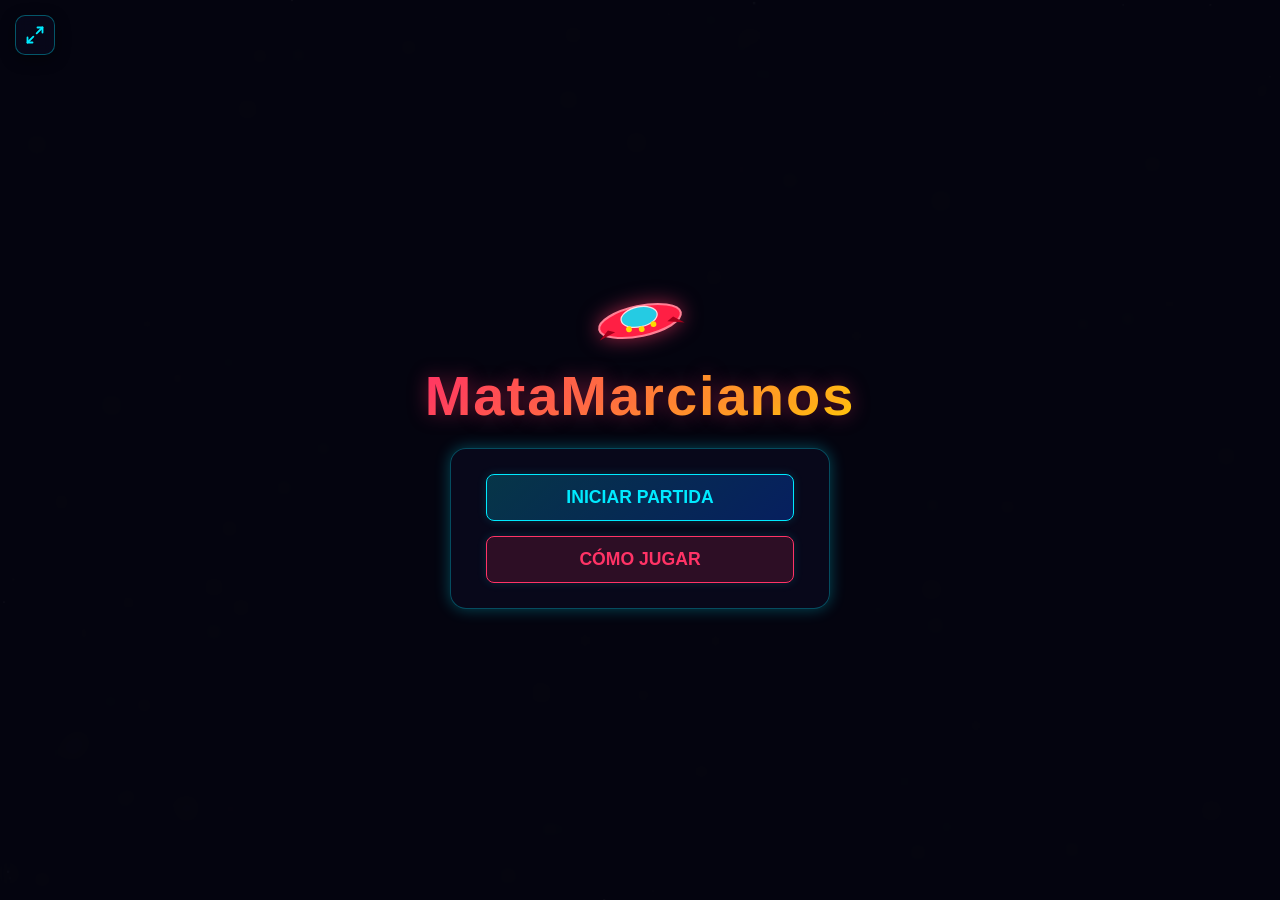
==== commit e7b619b7: "final-s" ====
--- a/index.html
+++ b/index.html
@@ -3,111 +3,116 @@
 <head>
     <meta charset="UTF-8">
     <meta name="viewport" content="width=device-width, initial-scale=1.0, maximum-scale=1.0, user-scalable=no">
-    <title>Matamarcianos Arcade - IA Táctica</title>
+    <title>MataMarcianos</title>
+    <link rel="icon" type="image/svg+xml" href="data:image/svg+xml,%3Csvg xmlns='http://www.w3.org/2000/svg' viewBox='0 0 64 64'%3E%3Cg transform='translate(32,33) rotate(-18)'%3E%3Cpath d='M -9 8 L -6 14 L 6 14 L 9 8 Z' fill='hsl(350,85%25,30%25)' stroke='hsl(240,30%25,10%25)' stroke-width='2' stroke-linejoin='round'/%3E%3Cellipse cx='0' cy='15' rx='5' ry='2.2' fill='hsl(48,100%25,55%25)'/%3E%3Cpath d='M -17 1 C -17 -20, 17 -20, 17 1 Z' fill='hsl(192,95%25,62%25)' stroke='hsl(240,30%25,10%25)' stroke-width='2.2'/%3E%3Cpath d='M 4 -16 C 12 -14, 15 -6, 15 0 L 9 0 C 9 -6, 7 -11, 2 -15 Z' fill='hsl(200,90%25,45%25)' opacity='0.55'/%3E%3Cpath d='M -12 -3 C -12 -11, -6 -15, -1 -15' fill='none' stroke='hsl(0,0%25,100%25)' stroke-width='2.4' stroke-linecap='round' opacity='0.9'/%3E%3Cpath d='M -26 2 C -26 -2, -16 -3, 0 -3 C 16 -3, 26 -2, 26 2 L 21 9 C 12 11, -12 11, -21 9 Z' fill='hsl(350,92%25,52%25)' stroke='hsl(240,30%25,10%25)' stroke-width='2.2' stroke-linejoin='round'/%3E%3Cpath d='M -24 4 L 24 4 L 20 9 C 11 11, -11 11, -20 9 Z' fill='hsl(350,88%25,36%25)'/%3E%3Crect x='-18' y='-2.5' width='36' height='3.5' rx='1.75' fill='hsl(220,15%25,22%25)' stroke='hsl(240,30%25,10%25)' stroke-width='1.5'/%3E%3Ccircle cx='-11' cy='5.8' r='2' fill='hsl(48,100%25,55%25)'/%3E%3Ccircle cx='0' cy='6.4' r='2.2' fill='hsl(48,100%25,55%25)'/%3E%3Ccircle cx='11' cy='5.8' r='2' fill='hsl(48,100%25,55%25)'/%3E%3C/g%3E%3C/svg%3E">
     <link rel="stylesheet" href="css/style.css">
 </head>
 <body>
-    <!-- AVISO DE ROTACIÓN FORZADA (Solo visible en vertical) -->
-    <div id="portrait-warning">
-        <h2>⚠️ Gira el móvil</h2>
-        <p>Este juego está diseñado para jugarse en formato horizontal.</p>
+    <div id="game-container">
+        <canvas id="gameCanvas"></canvas>
+
+        <button id="btn-fullscreen" class="btn-corner-icon btn-fullscreen-pos" title="Pantalla completa" aria-label="Pantalla completa">
+            <svg id="icon-fs-enter" viewBox="0 0 24 24" fill="none" stroke="currentColor" stroke-width="2.2" stroke-linecap="round" stroke-linejoin="round">
+                <polyline points="15 3 21 3 21 9"></polyline>
+                <polyline points="9 21 3 21 3 15"></polyline>
+                <line x1="21" y1="3" x2="14" y2="10"></line>
+                <line x1="3" y1="21" x2="10" y2="14"></line>
+            </svg>
+            <svg id="icon-fs-exit" class="hidden" viewBox="0 0 24 24" fill="none" stroke="currentColor" stroke-width="2.2" stroke-linecap="round" stroke-linejoin="round">
+                <polyline points="4 14 10 14 10 20"></polyline>
+                <polyline points="20 10 14 10 14 4"></polyline>
+                <line x1="14" y1="10" x2="21" y2="3"></line>
+                <line x1="3" y1="21" x2="10" y2="14"></line>
+            </svg>
+        </button>
+
+        <button id="btn-pause" class="btn-corner-icon btn-pause-pos hidden" title="Pausa" aria-label="Pausa">
+            <svg viewBox="0 0 24 24" fill="none" stroke="currentColor" stroke-width="2.4" stroke-linecap="round" stroke-linejoin="round">
+                <line x1="9" y1="5" x2="9" y2="19"></line>
+                <line x1="15" y1="5" x2="15" y2="19"></line>
+            </svg>
+        </button>
+
+        <div id="hud" class="hidden">
+            <div class="hud-item">PUNTOS: <span id="hud-score">0</span></div>
+            <div class="hud-item">ENEMIGOS: <span id="hud-enemies">0</span></div>
+            <div class="hud-item">OLEADA: <span id="hud-wave">1</span></div>
+            <div class="hud-item">VIDA: <span id="hud-health">100</span>%</div>
+        </div>
+
+        <div id="wave-banner" class="wave-banner hidden" aria-live="polite">
+            <span class="wave-banner-tag">SECTOR HOSTIL</span>
+            <strong id="wave-banner-title" class="wave-banner-title">OLEADA 1</strong>
+            <span id="wave-banner-sub" class="wave-banner-sub">¡Prepárate para el ataque!</span>
+        </div>
+
+        <section id="main-menu" class="menu-screen">
+            <div class="game-logo-container">
+                <svg class="game-logo-svg" viewBox="0 0 120 70">
+                    <ellipse cx="60" cy="35" rx="50" ry="18" fill="hsl(350, 100%, 56%)" stroke="hsl(350, 100%, 75%)" stroke-width="2.5"/>
+                    <ellipse cx="60" cy="30" rx="22" ry="12" fill="hsl(185, 100%, 50%)" opacity="0.85" stroke="hsl(0, 0%, 100%)" stroke-width="1.5"/>
+                    <polygon points="20,38 8,48 28,42" fill="hsl(350, 100%, 33%)"/>
+                    <polygon points="100,38 112,48 92,42" fill="hsl(350, 100%, 33%)"/>
+                    <circle cx="45" cy="42" r="3.5" fill="hsl(51, 100%, 50%)"/>
+                    <circle cx="60" cy="45" r="3.5" fill="hsl(51, 100%, 50%)"/>
+                    <circle cx="75" cy="42" r="3.5" fill="hsl(51, 100%, 50%)"/>
+                </svg>
+            </div>
+            <h1>MataMarcianos</h1>
+            <div class="menu-box">
+                <button id="btn-start" class="btn-primary">INICIAR PARTIDA</button>
+                <button id="btn-help" class="btn-primary btn-secondary">CÓMO JUGAR</button>
+            </div>
+        </section>
+
+        <section id="help-screen" class="menu-screen hidden">
+            <div class="menu-box help-box">
+                <h2>CÓMO JUGAR</h2>
+                <div class="help-content">
+                    Usa las <b>Teclas de Movimiento (WASD / Flechas)</b> o el joystick táctil para pilotar tu nave.<br><br>
+                    Pulsa <b>Espacio</b> para un disparo rápido o mantén pulsado para soltar una ráfaga de hasta 3 disparos.<br><br>
+                    Destruye asteroides y sobrevive a las formaciones tácticas enemigas.
+                </div>
+                <button id="btn-close-help" class="btn-primary">VOLVER</button>
+            </div>
+        </section>
+
+        <section id="pause-screen" class="menu-screen hidden">
+            <div class="menu-box">
+                <h2 class="pause-title">PAUSA</h2>
+                <button id="btn-resume" class="btn-primary">CONTINUAR</button>
+                <button id="btn-main-menu" class="btn-primary btn-secondary">MENÚ PRINCIPAL</button>
+            </div>
+        </section>
+
+        <section id="gameover-screen" class="menu-screen hidden">
+            <div class="menu-box">
+                <h2>FIN DEL JUEGO</h2>
+                <p>Puntuación Final: <span id="final-score" class="final-score-text">0</span></p>
+                <button id="btn-restart" class="btn-primary">JUGAR DE NUEVO</button>
+                <button id="btn-gameover-menu" class="btn-primary btn-secondary">MENÚ PRINCIPAL</button>
+            </div>
+        </section>
+
+        <section id="sandbox-menu" class="menu-screen hidden sandbox-screen-override">
+            <div class="sandbox-container">
+                <select id="sandbox-formation" class="btn-small">
+                    <option value="DYNAMIC_V">DYNAMIC V</option>
+                    <option value="V_QUINTET">V QUINTET</option>
+                    <option value="SNAKE_COLUMN">SNAKE COLUMN</option>
+                    <option value="RING_FIVE">RING_FIVE</option>
+                    <option value="PINCER_SQUAD">PINCER_SQUAD</option>
+                    <option value="ANTI_TURRETS">ANTI TURRETS</option>
+                </select>
+                <input type="number" id="sandbox-enemy-count" class="btn-small sandbox-input" value="5" min="1" max="50" title="Número de Naves">
+                <button id="btn-sandbox-auto" class="btn-small">AUTO: OFF</button>
+                <button id="btn-sandbox-player" class="btn-small">NAVE: ON</button>
+                <button id="btn-sandbox-asteroids" class="btn-small">ROCAS: OFF</button>
+                <button id="btn-close-sandbox" class="btn-small btn-sandbox-exit">SALIR (X)</button>
+            </div>
+        </section>
     </div>
 
-    <button id="btn-fullscreen" class="btn-small" aria-label="Pantalla completa">[ ]</button>
-
-    <main id="game-container">
-        <canvas id="gameCanvas" width="1200" height="800"></canvas>
-        
-        <div id="ui-layer">
-            <header id="hud" class="hidden">
-                <div class="hud-item">Puntos: <span id="score">0</span></div>
-                <div class="hud-item">Bajas: <span id="kills">0</span> / <span id="wave-target">0</span></div>
-                <div class="hud-item">Oleada: <span id="wave">1</span></div>
-                
-                <div class="hud-item health-container">
-                    Vida:
-                    <div class="health-bar-bg"><div id="health-fill" class="health-bar-fill"></div></div>
-                </div>
-                <!-- Botón de pausa solo con icono -->
-                <button id="btn-pause-hud" class="btn-small" aria-label="Pausar juego" style="width: 40px; padding: 5px;">
-                    <span class="pause-icon" aria-hidden="true" style="margin: 0;"></span>
-                </button>
-            </header>
-
-            <div id="wave-announcement" class="hidden"><h2 id="wave-text">¡OLEADA 1!</h2></div>
-
-            <section id="main-menu" class="menu-screen">
-                <h1>Operación Éxodo</h1>
-                <fieldset class="difficulty-control">
-                    <legend>Nivel de dificultad</legend>
-                    <div class="difficulty-options">
-                        <input class="difficulty-option" type="radio" id="difficulty-easy" name="difficulty" value="easy">
-                        <label for="difficulty-easy">Fácil</label>
-                        <input class="difficulty-option" type="radio" id="difficulty-normal" name="difficulty" value="normal" checked>
-                        <label for="difficulty-normal">Normal</label>
-                        <input class="difficulty-option" type="radio" id="difficulty-hard" name="difficulty" value="hard">
-                        <label for="difficulty-hard">Difícil</label>
-                    </div>
-                </fieldset>
-                <button id="btn-start" class="btn">Comenzar Juego</button>
-                <button id="btn-help" class="btn btn-secondary">Cómo jugar</button>
-            </section>
-
-            <section id="help-menu" class="menu-screen hidden">
-                <div class="help-panel">
-                    <h2>Cómo jugar</h2>
-                    <p>Sobrevive a las oleadas de enemigos y protege tu nave.</p>
-                    <ul>
-                        <li><strong>WASD</strong> o las <strong>flechas</strong>: mover la nave.</li>
-                        <li><strong>Espacio</strong> / <strong>Táctil</strong>: disparar y mover.</li>
-                        <li>Pulsa el botón de <strong>Pausa</strong> arriba a la derecha.</li>
-                    </ul>
-                    <button id="btn-close-help" class="btn">Volver</button>
-                </div>
-            </section>
-
-            <section id="pause-menu" class="menu-screen hidden">
-                <h2>Juego Pausado</h2>
-                <button id="btn-resume" class="btn">Reanudar</button>
-                <button id="btn-main-menu" class="btn btn-secondary">Pantalla inicial</button>
-            </section>
-
-            <section id="game-over" class="menu-screen hidden">
-                <h2>Nave Destruida</h2>
-                <p>Puntuación final: <span id="final-score">0</span></p>
-                <button id="btn-restart" class="btn">Volver a Jugar</button>
-            </section>
-
-            <dialog id="main-menu-dialog">
-                <form method="dialog" class="dialog-content">
-                    <h2>¿Volver al inicio?</h2>
-                    <p>La partida actual se perderá.</p>
-                    <div class="dialog-actions">
-                        <button id="btn-cancel-main-menu" class="btn btn-secondary" value="cancel">Cancelar</button>
-                        <button id="btn-confirm-main-menu" class="btn" value="confirm">Confirmar</button>
-                    </div>
-                </form>
-            </dialog>
-
-            <!-- MENÚ EASTER EGG (SANDBOX) DESPLAZADO A LA DERECHA -->
-            <section id="sandbox-menu" class="menu-screen hidden" style="background: transparent; pointer-events: none; align-items: flex-start;">
-                <div class="sandbox-container">
-                    <select id="sandbox-formation" class="btn-small">
-                        <option value="DYNAMIC_V">DYNAMIC V</option>
-                        <option value="V_QUINTET">V QUINTET</option>
-                        <option value="SNAKE_COLUMN">SNAKE COLUMN</option>
-                        <option value="RING_FIVE">RING FIVE</option>
-                        <option value="PINCER_SQUAD">PINCER SQUAD</option>
-                        <option value="ANTI_TURRETS">ANTI TURRETS</option>
-                    </select>
-                    <button id="btn-sandbox-auto" class="btn-small">AUTO: OFF</button>
-                    <button id="btn-sandbox-player" class="btn-small">NAVE: ON</button>
-                    <button id="btn-sandbox-asteroids" class="btn-small">ROCAS: OFF</button>
-                    <button id="btn-close-sandbox" class="btn-small btn-sandbox-exit">SALIR (X)</button>
-                </div>
-            </section>
-        </div>
-    </main>
     <script type="module" src="js/main.js"></script>
 </body>
 </html>
--- a/css/style.css
+++ b/css/style.css
@@ -1,192 +1,326 @@
 :root {
-    --bg-color: #050510;
-    --text-color: #ffffff;
-    --accent-blue: #00f3ff;
-    --accent-blue-hover: #00c3cc;
-    --accent-red: #ff3366;
-    --hud-height: 50px;
-    --font-main: 'Segoe UI', Tahoma, Geneva, Verdana, sans-serif;
-}
-
-body {
-    margin: 0; padding: 0;
-    background-color: var(--bg-color); color: var(--text-color);
-    font-family: var(--font-main); overflow: hidden;
-    touch-action: none;
+    --bg-dark: hsl(240, 52%, 4%);
+    --accent-blue: hsl(185, 100%, 50%);
+    --accent-pink: hsl(345, 100%, 60%);
+    --accent-gold: hsl(51, 100%, 50%);
+    --glass-bg: hsla(240, 50%, 8%, 0.75);
+    --border-glow: 0 0 0.9375rem hsla(185, 100%, 50%, 0.3);
+}
+
+html, body {
+    width: 100%;
+    height: 100%;
+    margin: 0;
+    padding: 0;
+    overflow: hidden;
+    background-color: var(--bg-dark);
+    font-family: 'Segoe UI', Tahoma, Geneva, Verdana, sans-serif;
+    color: hsl(0, 0%, 100%);
     user-select: none;
     -webkit-user-select: none;
 }
 
-/* --- BLOQUEO VERTICAL (ROTACIÓN FORZADA) --- */
-#portrait-warning {
-    display: none;
-    position: fixed; top: 0; left: 0; width: 100vw; height: 100vh;
-    background: #050510; color: #00f3ff; z-index: 10000;
-    flex-direction: column; justify-content: center; align-items: center;
-    text-align: center; padding: 20px; box-sizing: border-box;
-}
-#portrait-warning h2 { font-size: 2.5rem; margin-bottom: 10px; }
-#portrait-warning p { font-size: 1.2rem; }
-
-@media screen and (orientation: portrait) {
-    #game-container, #btn-fullscreen { display: none !important; }
-    #portrait-warning { display: flex; }
-}
-
-/* --- BOTÓN FULLSCREEN FLOTANTE --- */
-#btn-fullscreen {
-    position: absolute; top: 10px; left: 10px; z-index: 9999;
-    padding: 6px 12px; font-weight: bold; background: rgba(0, 0, 0, 0.6);
-}
-
 #game-container {
-    position: relative; width: 100vw; height: 100vh;
+    position: relative;
+    width: 100vw;
+    height: 100vh;
+    display: flex;
+    justify-content: center;
+    align-items: center;
+    overflow: hidden;
 }
 
 canvas {
-    display: block; width: 100%; height: calc(100% - var(--hud-height));
-    margin-top: var(--hud-height); object-fit: cover;
-}
-
-/* --- INTERFAZ / HUD --- */
-#ui-layer {
-    position: absolute; top: 0; left: 0; width: 100%; height: 100%;
-    pointer-events: none; display: flex; flex-direction: column;
-}
-#ui-layer > * { pointer-events: auto; }
-.hidden { display: none !important; }
-
+    display: block;
+    width: 100%;
+    height: 100%;
+    background: var(--bg-dark);
+}
+
+.hidden {
+    display: none !important;
+}
+
+/* Botones de esquina (Pantalla completa y Pausa) */
+.btn-corner-icon {
+    position: fixed;
+    top: 0.9375rem;
+    z-index: 25;
+    width: 2.5rem;
+    height: 2.5rem;
+    padding: 0;
+    display: flex;
+    justify-content: center;
+    align-items: center;
+    background: hsla(240, 50%, 8%, 0.65);
+    backdrop-filter: blur(0.375rem);
+    border: 0.0625rem solid hsla(185, 100%, 50%, 0.35);
+    border-radius: 0.625rem;
+    color: var(--accent-blue);
+    cursor: pointer;
+    box-shadow: 0 0.25rem 0.9375rem hsla(0, 0%, 0%, 0.45);
+    transition: all 0.2s ease;
+    outline: none;
+    touch-action: manipulation;
+}
+
+.btn-fullscreen-pos {
+    left: 0.9375rem;
+}
+
+.btn-pause-pos {
+    right: 0.9375rem;
+}
+
+.btn-corner-icon:hover {
+    background: var(--accent-blue);
+    color: var(--bg-dark);
+    box-shadow: 0 0 0.9375rem var(--accent-blue);
+    transform: scale(1.05);
+}
+
+.btn-corner-icon svg {
+    width: 1.25rem;
+    height: 1.25rem;
+    pointer-events: none;
+}
+
+.menu-screen {
+    position: absolute;
+    top: 0;
+    left: 0;
+    width: 100vw;
+    height: 100vh;
+    background: hsla(240, 52%, 4%, 0.85);
+    backdrop-filter: blur(0.5rem);
+    display: flex;
+    flex-direction: column;
+    justify-content: center;
+    align-items: center;
+    z-index: 10;
+    padding: 1.25rem;
+    box-sizing: border-box;
+}
+
+.game-logo-container {
+    margin-bottom: 0.75rem;
+    display: flex;
+    justify-content: center;
+    align-items: center;
+    filter: drop-shadow(0 0 0.625rem hsla(345, 100%, 60%, 0.6));
+}
+
+.game-logo-svg {
+    width: 6.25rem;
+    height: 3.75rem;
+    transform: rotate(-12deg);
+}
+
+h1 {
+    font-size: clamp(2rem, 5vw, 3.5rem);
+    font-weight: 800;
+    letter-spacing: 0.125rem;
+    margin: 0 0 1.25rem 0;
+    background: linear-gradient(135deg, var(--accent-pink), var(--accent-gold));
+    -webkit-background-clip: text;
+    -webkit-text-fill-color: transparent;
+    text-align: center;
+    text-shadow: 0 0 1.25rem hsla(345, 100%, 60%, 0.4);
+}
+
+h2 {
+    color: var(--accent-blue);
+    margin-top: 0;
+    text-align: center;
+}
+
+.menu-box {
+    background: var(--glass-bg);
+    border: 0.0625rem solid hsla(185, 100%, 50%, 0.3);
+    box-shadow: var(--border-glow);
+    border-radius: 1rem;
+    padding: 1.5625rem 2.1875rem;
+    display: flex;
+    flex-direction: column;
+    gap: 0.9375rem;
+    width: 100%;
+    max-width: 23.75rem;
+    box-sizing: border-box;
+    align-items: center;
+}
+
+.help-box {
+    max-width: 26.25rem;
+}
+
+.btn-primary, .btn-small {
+    background: linear-gradient(135deg, hsla(185, 100%, 50%, 0.2), hsla(220, 100%, 50%, 0.3));
+    border: 0.0625rem solid var(--accent-blue);
+    color: var(--accent-blue);
+    padding: 0.75rem 1.5rem;
+    font-size: 1.1rem;
+    font-weight: 600;
+    border-radius: 0.5rem;
+    cursor: pointer;
+    transition: all 0.2s ease;
+    width: 100%;
+    text-align: center;
+    box-shadow: 0 0 0.625rem hsla(185, 100%, 50%, 0.15);
+    outline: none;
+    touch-action: manipulation;
+}
+
+.btn-primary:hover, .btn-small:hover {
+    background: var(--accent-blue);
+    color: var(--bg-dark);
+    box-shadow: 0 0 1.25rem var(--accent-blue);
+    transform: translateY(-0.125rem);
+}
+
+.btn-secondary {
+    background: hsla(345, 100%, 60%, 0.15);
+    border: 0.0625rem solid var(--accent-pink);
+    color: var(--accent-pink);
+}
+
+.btn-secondary:hover {
+    background: var(--accent-pink);
+    color: hsl(0, 0%, 100%);
+    box-shadow: 0 0 1.25rem var(--accent-pink);
+}
+
+.help-content {
+    text-align: center;
+    max-width: 28.125rem;
+    line-height: 1.6;
+    font-size: 1rem;
+    color: hsl(240, 20%, 85%);
+    margin-bottom: 1.25rem;
+}
+
+/* HUD Superior Centrado */
 #hud {
-    height: var(--hud-height); background: rgba(5, 5, 16, 0.85);
-    border-bottom: 1px solid var(--accent-blue);
-    display: flex; justify-content: space-between; align-items: center;
-    padding: 0 15px; box-sizing: border-box; flex-wrap: wrap; gap: 5px;
-}
-.hud-item { font-size: 1.1rem; font-weight: bold; }
-
-.health-container { display: flex; align-items: center; gap: 10px; }
-.health-bar-bg {
-    width: 120px; height: 15px; background: rgba(255,255,255,0.2);
-    border-radius: 8px; overflow: hidden; border: 1px solid var(--accent-blue);
-}
-.health-bar-fill {
-    width: 100%; height: 100%; background-color: var(--accent-blue);
-    transition: width 0.2s ease, background-color 0.2s ease;
-}
-
-/* --- MENÚS RESPONSIVOS --- */
-.menu-screen {
-    position: absolute; top: 0; left: 0; width: 100%; height: 100%;
-    background: rgba(0, 0, 0, 0.85);
-    display: flex; flex-direction: column; justify-content: center; align-items: center;
-    padding: 15px; box-sizing: border-box; overflow-y: auto; /* Permite scroll si la pantalla es enana */
-}
-
-/* clamp() asegura que el texto se encoja para caber sin romperse */
-.menu-screen h1 {
-    font-size: clamp(2rem, 5vw, 4rem); 
-    color: var(--accent-blue); margin-bottom: 15px;
-    text-shadow: 0 0 10px rgba(0, 243, 255, 0.5);
-    text-align: center;
-}
-.menu-screen h2 {
-    font-size: clamp(1.5rem, 4vw, 2.5rem); margin-bottom: 15px; text-align: center;
-}
-
-.help-panel {
-    background: rgba(10, 10, 25, 0.95);
-    padding: clamp(15px, 3vw, 30px);
-    border: 2px solid var(--accent-blue); border-radius: 12px;
-    max-width: 90%; width: 500px; text-align: left;
-}
-.help-panel ul { margin-bottom: 15px; padding-left: 20px; }
-.help-panel li { margin-bottom: 8px; font-size: clamp(0.9rem, 2vw, 1.1rem); line-height: 1.4; }
-
-/* --- CONTROLES DE DIFICULTAD --- */
-.difficulty-control {
-    border: 1px solid var(--accent-blue); border-radius: 8px;
-    padding: 10px 15px; margin-bottom: 15px; width: 100%; max-width: 350px;
-    box-sizing: border-box; background: rgba(0, 0, 0, 0.5);
-}
-.difficulty-control legend {
-    padding: 0 10px; color: var(--accent-blue); font-weight: bold; font-size: clamp(0.9rem, 2.5vw, 1.1rem);
-}
-.difficulty-options {
-    display: flex; justify-content: space-around; flex-wrap: wrap; gap: 8px;
-}
-.difficulty-option { display: none; }
-.difficulty-option + label {
-    cursor: pointer; padding: 6px 12px; border: 1px solid transparent;
-    border-radius: 4px; transition: all 0.2s ease;
-    font-size: clamp(0.9rem, 2.5vw, 1.1rem); flex: 1; text-align: center;
-}
-.difficulty-option:checked + label {
-    background: var(--accent-blue); color: var(--bg-color); font-weight: bold;
-}
-
-/* --- BOTONES --- */
-.btn {
-    background: transparent; color: var(--accent-blue);
-    border: 2px solid var(--accent-blue); border-radius: 8px;
-    padding: clamp(10px, 2vw, 15px) clamp(20px, 4vw, 30px);
-    font-size: clamp(1rem, 3vw, 1.5rem);
-    font-family: inherit; font-weight: bold; cursor: pointer;
-    transition: all 0.2s ease; margin-bottom: 10px;
-    text-transform: uppercase; width: 100%; max-width: 300px;
-}
-.btn:hover { background: var(--accent-blue); color: var(--bg-color); box-shadow: 0 0 15px var(--accent-blue); }
-.btn-secondary { border-color: #aaaaaa; color: #aaaaaa; }
-.btn-secondary:hover { background: #aaaaaa; color: var(--bg-color); box-shadow: 0 0 15px #aaaaaa; }
-.btn-small {
-    background: transparent; color: var(--accent-blue); border: 1px solid var(--accent-blue);
-    border-radius: 4px; cursor: pointer; padding: 5px 10px; font-weight: bold; display: flex; align-items: center; gap: 5px;
-}
-
-/* --- ICONOS --- */
-.pause-icon {
-    display: inline-block; width: 12px; height: 16px;
-    border-left: 4px solid currentColor; border-right: 4px solid currentColor;
-}
-.is-paused .pause-icon {
-    border: none; width: 0; height: 0;
-    border-top: 8px solid transparent; border-bottom: 8px solid transparent; border-left: 12px solid currentColor;
-}
-
-/* --- DIÁLOGOS --- */
-dialog {
-    background: rgba(10, 10, 25, 0.95); color: white;
-    border: 2px solid var(--accent-red); border-radius: 12px;
-    padding: clamp(15px, 4vw, 30px); text-align: center; max-width: 90%;
-}
-dialog::backdrop { background: rgba(0, 0, 0, 0.8); }
-.dialog-actions { display: flex; justify-content: center; gap: 10px; flex-wrap: wrap; margin-top: 20px; }
-
-/* --- MENÚ SANDBOX --- */
-#sandbox-menu {
-    justify-content: flex-start; align-items: flex-start; padding: 10px;
-}
+    position: absolute;
+    top: 0.9375rem;
+    left: 50%;
+    transform: translateX(-50%);
+    display: flex;
+    gap: 1.35rem;
+    background: hsla(240, 50%, 8%, 0.65);
+    backdrop-filter: blur(0.375rem);
+    border: 0.0625rem solid hsla(185, 100%, 50%, 0.25);
+    padding: 0.5rem 1.4rem;
+    border-radius: 1.875rem;
+    box-shadow: 0 0.25rem 1.25rem hsla(0, 0%, 0%, 0.5);
+    font-size: 0.92rem;
+    font-weight: 600;
+    letter-spacing: 0.05rem;
+    z-index: 5;
+    pointer-events: none;
+    white-space: nowrap;
+}
+
+.hud-item span {
+    color: var(--accent-blue);
+}
+
+/* Banner estético de Nueva Oleada */
+.wave-banner {
+    position: absolute;
+    top: 4.5rem;
+    left: 50%;
+    transform: translateX(-50%);
+    display: flex;
+    flex-direction: column;
+    align-items: center;
+    gap: 0.2rem;
+    padding: 0.75rem 2.25rem;
+    background: linear-gradient(135deg, hsla(240, 55%, 10%, 0.82), hsla(265, 50%, 14%, 0.78));
+    backdrop-filter: blur(0.5rem);
+    border: 0.0625rem solid hsla(51, 100%, 50%, 0.55);
+    border-radius: 1rem;
+    box-shadow: 0 0.5rem 1.75rem hsla(0, 0%, 0%, 0.65), 0 0 1.25rem hsla(51, 100%, 50%, 0.25);
+    z-index: 6;
+    pointer-events: none;
+    text-align: center;
+    transition: opacity 0.25s ease, transform 0.25s ease;
+}
+
+.wave-banner-tag {
+    font-size: 0.7rem;
+    font-weight: 700;
+    letter-spacing: 0.2rem;
+    color: var(--accent-blue);
+    text-transform: uppercase;
+}
+
+.wave-banner-title {
+    font-size: clamp(1.35rem, 3.2vw, 2rem);
+    font-weight: 800;
+    letter-spacing: 0.15rem;
+    background: linear-gradient(135deg, var(--accent-gold), hsl(35, 100%, 62%));
+    -webkit-background-clip: text;
+    -webkit-text-fill-color: transparent;
+    filter: drop-shadow(0 0 0.5rem hsla(51, 100%, 50%, 0.35));
+}
+
+.wave-banner-sub {
+    font-size: 0.82rem;
+    font-weight: 500;
+    letter-spacing: 0.04rem;
+    color: hsl(240, 20%, 88%);
+}
+
 .sandbox-container {
-    display: flex; flex-wrap: wrap; gap: 10px; background: rgba(0,0,0,0.85);
-    padding: 8px; border: 2px solid var(--accent-blue); border-radius: 8px;
-    pointer-events: auto; margin-left: 50px; /* Deja espacio al botón Fullscreen */
-    max-width: calc(100vw - 70px); align-items: center;
-}
-.sandbox-container .btn-small { height: 2.2rem; font-size: clamp(0.7rem, 2vw, 0.9rem); padding: 0 8px; }
-.btn-sandbox-exit { border-color: var(--accent-red) !important; color: var(--accent-red) !important; }
-
-/* OLEADA ANUNCIO */
-#wave-announcement {
-    position: absolute; top: 30%; left: 0; width: 100%;
-    text-align: center; pointer-events: none; z-index: 100;
-}
-#wave-announcement h2 {
-    font-size: clamp(3rem, 8vw, 6rem); color: var(--accent-blue);
-    text-shadow: 0 0 20px var(--accent-blue), 0 0 40px var(--accent-blue); margin: 0;
-}
-@keyframes fadeOut {
-    0% { opacity: 1; transform: scale(0.8); }
-    10% { opacity: 1; transform: scale(1.1); }
-    20% { opacity: 1; transform: scale(1); }
-    80% { opacity: 1; transform: scale(1); }
-    100% { opacity: 0; transform: scale(1.5); }
+    display: flex;
+    gap: 0.625rem;
+    flex-wrap: wrap;
+    padding: 0.625rem;
+    padding-left: 3.5rem;
+    background: hsla(0, 0%, 0%, 0.6);
+    border-radius: 0.5rem;
+    pointer-events: auto;
+}
+
+.sandbox-screen-override {
+    background: hsla(0, 0%, 0%, 0) !important;
+    pointer-events: none;
+    align-items: flex-start;
+}
+
+.sandbox-input {
+    width: 3.125rem;
+    background: hsla(0, 0%, 0%, 0.5);
+    color: var(--accent-blue);
+    border: 0.0625rem solid var(--accent-blue);
+    text-align: center;
+    outline: none;
+    height: 2.2rem;
+}
+
+.pause-title {
+    color: var(--accent-gold);
+}
+
+.final-score-text {
+    color: var(--accent-gold);
+    font-weight: bold;
+}
+
+@media (max-width: 37.5em) {
+    #hud {
+        gap: 0.45rem;
+        padding: 0.4rem 0.65rem;
+        font-size: 0.68rem;
+        letter-spacing: 0.02rem;
+    }
+
+    .wave-banner {
+        top: 4rem;
+        padding: 0.6rem 1.4rem;
+    }
+
+    .menu-box {
+        padding: 1.25rem 1.5rem;
+    }
 }
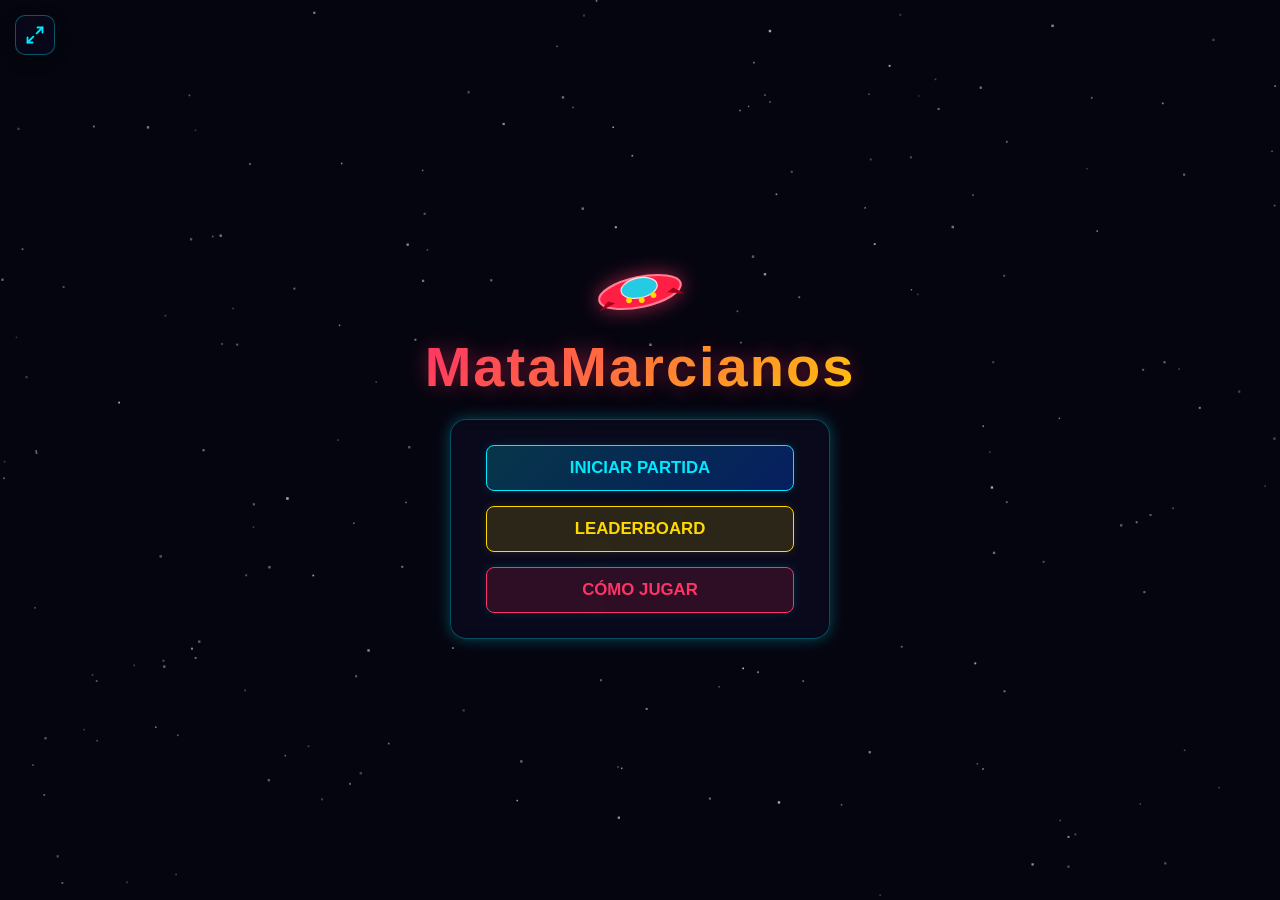
==== commit 690207e9: "final final" ====
--- a/index.html
+++ b/index.html
@@ -10,6 +10,7 @@
 <body>
     <div id="game-container">
         <canvas id="gameCanvas"></canvas>
+        <div id="screen-border-fx" class="screen-border-fx" aria-hidden="true"></div>
 
         <button id="btn-fullscreen" class="btn-corner-icon btn-fullscreen-pos" title="Pantalla completa" aria-label="Pantalla completa">
             <svg id="icon-fs-enter" viewBox="0 0 24 24" fill="none" stroke="currentColor" stroke-width="2.2" stroke-linecap="round" stroke-linejoin="round">
@@ -37,7 +38,7 @@
             <div class="hud-item">PUNTOS: <span id="hud-score">0</span></div>
             <div class="hud-item">ENEMIGOS: <span id="hud-enemies">0</span></div>
             <div class="hud-item">OLEADA: <span id="hud-wave">1</span></div>
-            <div class="hud-item">VIDA: <span id="hud-health">100</span>%</div>
+            <div id="hud-health-item" class="hud-item">VIDA: <span id="hud-health">100</span>%</div>
         </div>
 
         <div id="wave-banner" class="wave-banner hidden" aria-live="polite">
@@ -46,7 +47,7 @@
             <span id="wave-banner-sub" class="wave-banner-sub">¡Prepárate para el ataque!</span>
         </div>
 
-        <section id="main-menu" class="menu-screen">
+        <section id="main-menu" class="menu-screen menu-screen-start">
             <div class="game-logo-container">
                 <svg class="game-logo-svg" viewBox="0 0 120 70">
                     <ellipse cx="60" cy="35" rx="50" ry="18" fill="hsl(350, 100%, 56%)" stroke="hsl(350, 100%, 75%)" stroke-width="2.5"/>
@@ -61,7 +62,28 @@
             <h1>MataMarcianos</h1>
             <div class="menu-box">
                 <button id="btn-start" class="btn-primary">INICIAR PARTIDA</button>
+                <button id="btn-leaderboard" class="btn-primary btn-leaderboard">LEADERBOARD</button>
                 <button id="btn-help" class="btn-primary btn-secondary">CÓMO JUGAR</button>
+            </div>
+        </section>
+
+        <section id="leaderboard-screen" class="menu-screen hidden">
+            <div class="menu-box leaderboard-box">
+                <h2 class="leaderboard-title">MEJORES 10 PUNTUACIONES</h2>
+                <div class="leaderboard-table-wrapper">
+                    <table id="leaderboard-table" class="leaderboard-table">
+                        <thead>
+                            <tr>
+                                <th>#</th>
+                                <th>PUNTOS</th>
+                                <th>OLEADA</th>
+                                <th>FECHA</th>
+                            </tr>
+                        </thead>
+                        <tbody id="leaderboard-body"></tbody>
+                    </table>
+                </div>
+                <button id="btn-close-leaderboard" class="btn-primary">VOLVER</button>
             </div>
         </section>
 
@@ -85,9 +107,21 @@
             </div>
         </section>
 
+        <section id="confirm-menu-screen" class="menu-screen hidden">
+            <div class="menu-box confirm-box">
+                <h2 class="confirm-title">¿ABANDONAR PARTIDA?</h2>
+                <p class="confirm-text">Si vuelves al menú principal se perderán los datos y el progreso de la partida actual.</p>
+                <div class="confirm-actions">
+                    <button id="btn-confirm-main-menu" class="btn-primary btn-secondary">SÍ, SALIR</button>
+                    <button id="btn-cancel-main-menu" class="btn-primary">CANCELAR</button>
+                </div>
+            </div>
+        </section>
+
         <section id="gameover-screen" class="menu-screen hidden">
             <div class="menu-box">
                 <h2>FIN DEL JUEGO</h2>
+                <p id="new-record-badge" class="new-record-badge hidden">¡NUEVA PUNTUACIÓN EN EL TOP 10!</p>
                 <p>Puntuación Final: <span id="final-score" class="final-score-text">0</span></p>
                 <button id="btn-restart" class="btn-primary">JUGAR DE NUEVO</button>
                 <button id="btn-gameover-menu" class="btn-primary btn-secondary">MENÚ PRINCIPAL</button>
--- a/css/style.css
+++ b/css/style.css
@@ -3,7 +3,12 @@
     --accent-blue: hsl(185, 100%, 50%);
     --accent-pink: hsl(345, 100%, 60%);
     --accent-gold: hsl(51, 100%, 50%);
-    --glass-bg: hsla(240, 50%, 8%, 0.75);
+    --accent-orange: hsl(28, 100%, 54%);
+    --accent-green: hsl(135, 92%, 50%);
+    --scarlet-border: hsla(348, 82%, 40%, 0.78);
+    --scarlet-glow: hsla(348, 78%, 32%, 0.54);
+    --scarlet-deep: hsla(346, 75%, 24%, 0.34);
+    --glass-bg: hsla(240, 50%, 8%, 0.8);
     --border-glow: 0 0 0.9375rem hsla(185, 100%, 50%, 0.3);
 }
 
@@ -41,6 +46,63 @@
     display: none !important;
 }
 
+/* Efectos visuales escarlata en los 4 bordes de pantalla (arriba, abajo, izquierda y derecha) */
+.screen-border-fx {
+    position: fixed;
+    top: 0;
+    left: 0;
+    right: 0;
+    bottom: 0;
+    width: 100vw;
+    height: 100vh;
+    box-sizing: border-box;
+    pointer-events: none;
+    z-index: 20;
+    border-style: solid;
+    border-width: 0.3125rem;
+    border-color: hsla(348, 82%, 40%, 0);
+    box-shadow: inset 0 0 0 0 hsla(348, 78%, 32%, 0);
+    transition: border-color 0.08s ease, box-shadow 0.08s ease;
+}
+
+/* Borde escarlata de impacto / baja vida (visible en los 4 bordes incluyendo el superior) */
+.screen-border-fx.fx-border-small {
+    border-width: 0.3125rem;
+    border-color: var(--scarlet-border);
+    box-shadow:
+        inset 0 0 1.65rem 0.38rem var(--scarlet-glow),
+        inset 0 0.35rem 2.75rem 0.18rem var(--scarlet-deep);
+}
+
+/* Parpadeo del borde mientras se cura hasta superar el 40% */
+.screen-border-fx.fx-border-small.fx-bleed-blink {
+    animation: bleed-pulse-blink 0.65s ease-in-out infinite alternate;
+}
+
+/* Borde escarlata reforzado (0.4s): daño recibido estando ya <= 30% de vida */
+.screen-border-fx.fx-border-large {
+    border-width: 0.45rem;
+    border-color: hsla(348, 84%, 42%, 0.88);
+    box-shadow:
+        inset 0 0 2.75rem 0.68rem hsla(348, 80%, 34%, 0.68),
+        inset 0 0.5rem 4.6rem 0.35rem hsla(346, 76%, 25%, 0.42);
+}
+
+@keyframes bleed-pulse-blink {
+    0% {
+        border-color: hsla(348, 82%, 40%, 0.15);
+        box-shadow:
+            inset 0 0 0.85rem 0.16rem hsla(348, 78%, 32%, 0.14),
+            inset 0 0.2rem 1.6rem 0.08rem hsla(346, 75%, 24%, 0.09);
+    }
+    100% {
+        border-color: hsla(348, 82%, 42%, 0.82);
+        box-shadow:
+            inset 0 0 1.75rem 0.42rem hsla(348, 78%, 34%, 0.58),
+            inset 0 0.35rem 2.9rem 0.2rem hsla(346, 75%, 25%, 0.36);
+    }
+}
+
 /* Botones de esquina (Pantalla completa y Pausa) */
 .btn-corner-icon {
     position: fixed;
@@ -91,7 +153,7 @@
     left: 0;
     width: 100vw;
     height: 100vh;
-    background: hsla(240, 52%, 4%, 0.85);
+    background: hsla(240, 52%, 4%, 0.84);
     backdrop-filter: blur(0.5rem);
     display: flex;
     flex-direction: column;
@@ -100,6 +162,19 @@
     z-index: 10;
     padding: 1.25rem;
     box-sizing: border-box;
+}
+
+/* Fondo transparente en el menú inicial para ver las estrellas y la flota de fondo */
+.menu-screen-start {
+    background: radial-gradient(circle at center, hsla(240, 52%, 4%, 0.12) 0%, hsla(240, 52%, 4%, 0.42) 100%);
+    backdrop-filter: none;
+}
+
+/* Pantalla de pausa y confirmación con estrellas visibles */
+#pause-screen,
+#confirm-menu-screen {
+    background: radial-gradient(circle at center, hsla(240, 52%, 4%, 0.22) 0%, hsla(240, 52%, 4%, 0.56) 100%);
+    backdrop-filter: none;
 }
 
 .game-logo-container {
@@ -131,11 +206,13 @@
 h2 {
     color: var(--accent-blue);
     margin-top: 0;
+    margin-bottom: 0.25rem;
     text-align: center;
 }
 
 .menu-box {
     background: var(--glass-bg);
+    backdrop-filter: blur(0.5rem);
     border: 0.0625rem solid hsla(185, 100%, 50%, 0.3);
     box-shadow: var(--border-glow);
     border-radius: 1rem;
@@ -153,12 +230,120 @@
     max-width: 26.25rem;
 }
 
+.confirm-box {
+    max-width: 25rem;
+    border-color: hsla(345, 100%, 60%, 0.45);
+    box-shadow: 0 0 1.15rem hsla(345, 100%, 60%, 0.28);
+}
+
+.confirm-title {
+    color: var(--accent-pink);
+    font-size: 1.35rem;
+}
+
+.confirm-text {
+    text-align: center;
+    margin: 0.25rem 0 0.5rem 0;
+    line-height: 1.55;
+    font-size: 0.98rem;
+    color: hsl(240, 20%, 88%);
+}
+
+.confirm-actions {
+    display: flex;
+    gap: 0.75rem;
+    width: 100%;
+}
+
+/* Ventana emergente y tabla responsive del Leaderboard */
+.leaderboard-box {
+    max-width: 32rem;
+    width: 100%;
+    border-color: hsla(51, 100%, 50%, 0.45);
+    box-shadow: 0 0 1.25rem hsla(51, 100%, 50%, 0.22);
+}
+
+.leaderboard-title {
+    color: var(--accent-gold);
+    letter-spacing: 0.08rem;
+    font-size: clamp(1.15rem, 3vw, 1.5rem);
+}
+
+.leaderboard-table-wrapper {
+    width: 100%;
+    max-height: 52vh;
+    overflow-y: auto;
+    overflow-x: auto;
+    border-radius: 0.625rem;
+    border: 0.0625rem solid hsla(185, 100%, 50%, 0.22);
+    background: hsla(240, 55%, 5%, 0.72);
+}
+
+.leaderboard-table {
+    width: 100%;
+    border-collapse: collapse;
+    text-align: center;
+    font-size: 0.92rem;
+}
+
+.leaderboard-table thead th {
+    position: sticky;
+    top: 0;
+    background: hsl(240, 50%, 11%);
+    color: var(--accent-blue);
+    font-weight: 700;
+    font-size: 0.78rem;
+    letter-spacing: 0.06rem;
+    padding: 0.65rem 0.5rem;
+    border-bottom: 0.0625rem solid hsla(185, 100%, 50%, 0.28);
+}
+
+.leaderboard-table tbody td {
+    padding: 0.55rem 0.5rem;
+    border-bottom: 0.0625rem solid hsla(240, 30%, 22%, 0.45);
+    color: hsl(240, 20%, 90%);
+}
+
+.leaderboard-table tbody tr:last-child td {
+    border-bottom: none;
+}
+
+.leaderboard-table tbody tr:nth-child(even) {
+    background: hsla(240, 45%, 10%, 0.42);
+}
+
+.leaderboard-rank-1 td {
+    color: var(--accent-gold) !important;
+    font-weight: 700;
+}
+
+.leaderboard-rank-2 td {
+    color: hsl(210, 20%, 86%) !important;
+    font-weight: 700;
+}
+
+.leaderboard-rank-3 td {
+    color: hsl(28, 82%, 62%) !important;
+    font-weight: 700;
+}
+
+.leaderboard-score-cell {
+    font-weight: 700;
+    color: var(--accent-blue);
+}
+
+.leaderboard-empty {
+    padding: 1.5rem 1rem !important;
+    color: hsl(240, 15%, 70%) !important;
+    font-style: italic;
+}
+
 .btn-primary, .btn-small {
     background: linear-gradient(135deg, hsla(185, 100%, 50%, 0.2), hsla(220, 100%, 50%, 0.3));
     border: 0.0625rem solid var(--accent-blue);
     color: var(--accent-blue);
     padding: 0.75rem 1.5rem;
-    font-size: 1.1rem;
+    font-size: 1.05rem;
     font-weight: 600;
     border-radius: 0.5rem;
     cursor: pointer;
@@ -175,6 +360,19 @@
     color: var(--bg-dark);
     box-shadow: 0 0 1.25rem var(--accent-blue);
     transform: translateY(-0.125rem);
+}
+
+.btn-leaderboard {
+    background: hsla(51, 100%, 50%, 0.14);
+    border: 0.0625rem solid var(--accent-gold);
+    color: var(--accent-gold);
+    box-shadow: 0 0 0.625rem hsla(51, 100%, 50%, 0.14);
+}
+
+.btn-leaderboard:hover {
+    background: var(--accent-gold);
+    color: var(--bg-dark);
+    box-shadow: 0 0 1.25rem var(--accent-gold);
 }
 
 .btn-secondary {
@@ -222,6 +420,26 @@
 
 .hud-item span {
     color: var(--accent-blue);
+    transition: color 0.15s ease, text-shadow 0.15s ease;
+}
+
+/* Estados dinámicos de color para la vida en el HUD */
+.hud-item.health-cooldown-yellow,
+.hud-item.health-cooldown-yellow span {
+    color: var(--accent-gold);
+    text-shadow: 0 0 0.5rem hsla(51, 100%, 50%, 0.45);
+}
+
+.hud-item.health-cooldown-orange,
+.hud-item.health-cooldown-orange span {
+    color: var(--accent-orange);
+    text-shadow: 0 0 0.5rem hsla(28, 100%, 54%, 0.45);
+}
+
+.hud-item.health-healing-green,
+.hud-item.health-healing-green span {
+    color: var(--accent-green);
+    text-shadow: 0 0 0.55rem hsla(135, 92%, 50%, 0.5);
 }
 
 /* Banner estético de Nueva Oleada */
@@ -302,6 +520,18 @@
     color: var(--accent-gold);
 }
 
+.new-record-badge {
+    margin: 0;
+    padding: 0.35rem 0.85rem;
+    border-radius: 999rem;
+    background: hsla(51, 100%, 50%, 0.16);
+    border: 0.0625rem solid hsla(51, 100%, 50%, 0.5);
+    color: var(--accent-gold);
+    font-size: 0.8rem;
+    font-weight: 700;
+    letter-spacing: 0.06rem;
+}
+
 .final-score-text {
     color: var(--accent-gold);
     font-weight: bold;
@@ -321,6 +551,23 @@
     }
 
     .menu-box {
-        padding: 1.25rem 1.5rem;
+        padding: 1.25rem 1.35rem;
+    }
+
+    .leaderboard-box {
+        padding: 1.15rem 0.9rem;
+    }
+
+    .leaderboard-table {
+        font-size: 0.8rem;
+    }
+
+    .leaderboard-table thead th,
+    .leaderboard-table tbody td {
+        padding: 0.45rem 0.3rem;
+    }
+
+    .confirm-actions {
+        flex-direction: column;
     }
 }
